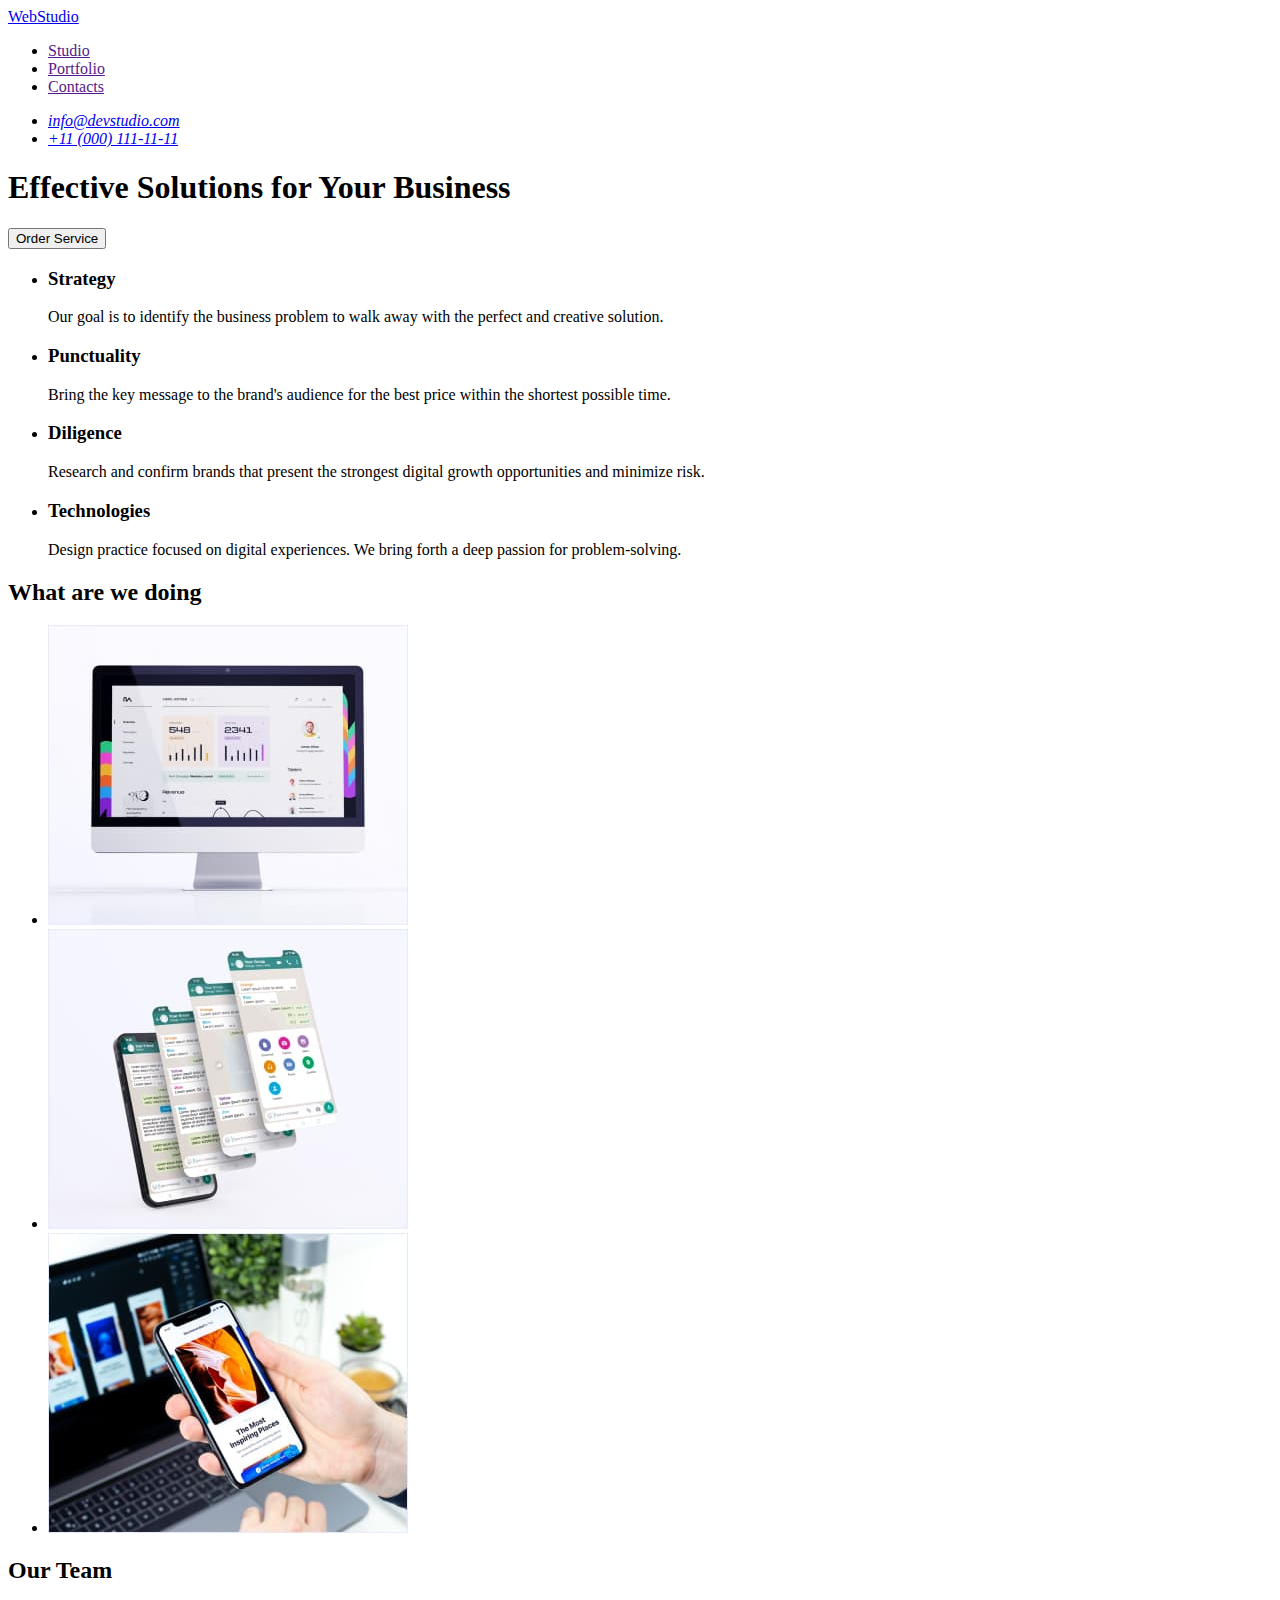
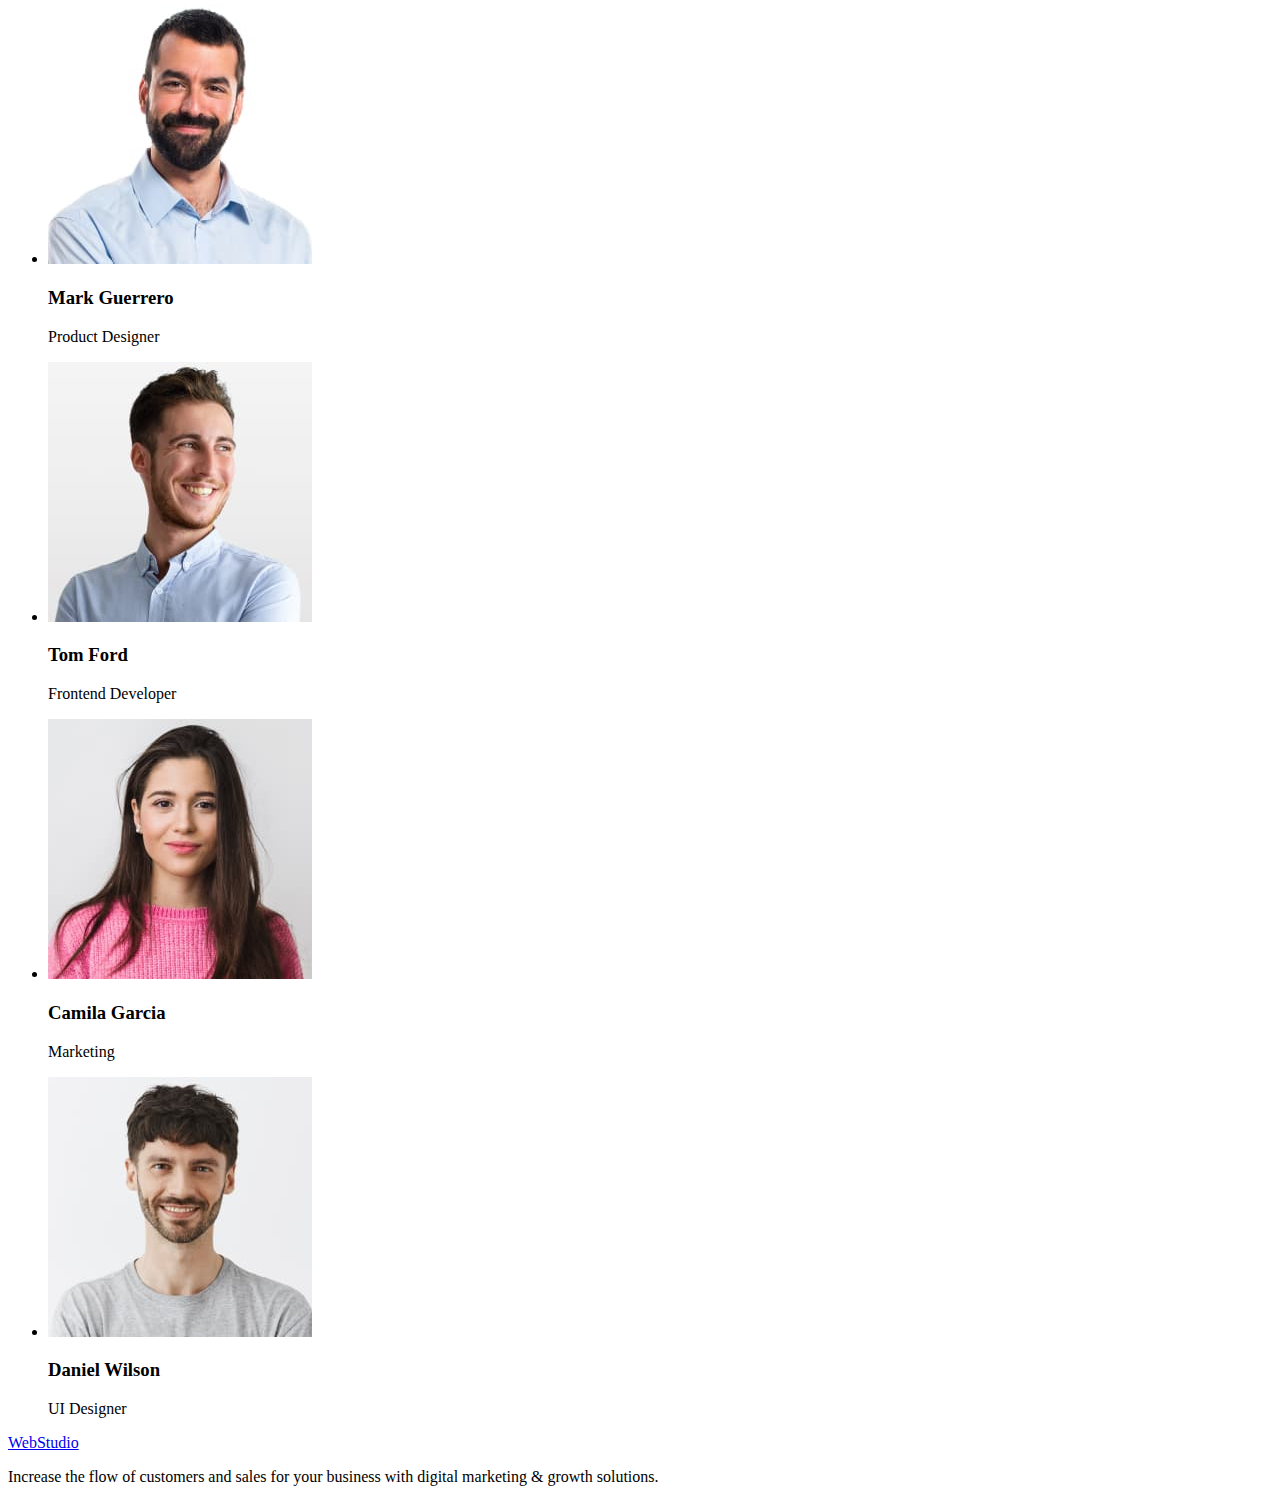
==== index.html @ 8ebf6821 "Start" ====
<!DOCTYPE html>
<html lang="en">
<head>
    <meta charset="UTF-8">
    <meta http-equiv="X-UA-Compatible" content="IE=edge">
    <meta name="viewport" content="width=device-width, initial-scale=1.0">
    <title>WebStudio</title>
</head>
<body>
    <header>
        <nav>
            <a href="./index.html">WebStudio</a>
                <ul>
                    <li><a href="">Studio</a></li>
                    <li><a href="">Portfolio</a></li>
                    <li><a href="">Contacts</a></li>
                </ul>
        </nav>
        <address>
            <ul>
                <li><a href="mailto:info@devstudio.com">info@devstudio.com</a></li>
                <li><a href="tel:+110001111111">+11 (000) 111-11-11</a></li>
            </ul>
        </address>
    </header>
    <main>
        <section>
            <h1>Effective Solutions for Your Business</h1>
            <button type="button">Order Service</button>
        </section>
        <section>
            <h2 hidden>Features</h2>
                <ul>
                    <li>
                        <h3>Strategy</h3>
                        <p>Our goal is to identify the business problem to walk away with the perfect and creative solution.</p>
                    </li>
                    <li>
                        <h3>Punctuality</h3>
                        <p>Bring the key message to the brand's audience for the best price within the shortest possible time.</p>
                    </li>
                    <li>
                        <h3>Diligence</h3>
                        <p>Research and confirm brands that present the strongest digital growth opportunities and minimize risk.</p>
                    </li>
                    <li>
                        <h3>Technologies</h3>
                        <p>Design practice focused on digital experiences. We bring forth a deep passion for problem-solving.</p>
                    </li>
                </ul>
        </section>
        <section>
            <h2>What are we doing</h2>
            <ul>
                <li>
                    <img src="./images/img1.jpg" alt="Monitor with statistics" width="360"/>
                </li>
                <li>
                    <img src="./images/img2.jpg" alt="smartphone with app" width="360"/>
                </li>
                <li>
                    <img src="./images/img3.jpg" alt="laptop and smartphone" width="360"/>
                </li>
            </ul>
        </section>
        <section>
            <h2>Our Team</h2>
            <ul>
                <li>
                    <img src="./images/Mark_Guerrero.jpg" alt="Photo Mark Guerrero" width="264"/>
                    <h3>Mark Guerrero</h3>
                    <p>Product Designer</p>
                </li>
                <li>
                    <img src="./images/Tom_Ford.jpg" alt="Photo Tom Ford" width="264"/>
                    <h3>Tom Ford</h3>
                    <p>Frontend Developer</p>
                </li>
                <li>
                    <img src="./images/Camila_Garcia.jpg" alt="Photo Camila Garcia" width="264"/>
                    <h3>Camila Garcia</h3>
                    <p>Marketing</p>
                </li>
                <li>
                    <img src="./images/Daniel_Wilson.jpg" alt="Photo Daniel Wilson" width="264"/>
                    <h3>Daniel Wilson</h3>
                    <p>UI Designer</p>
                </li>
            </ul>
        </section>
    </main>
        <footer>
            <a href="./index.html">WebStudio</a>
            <p>Increase the flow of customers and sales for your business with digital marketing & growth solutions.</p>
        </footer>
</body>
</html>
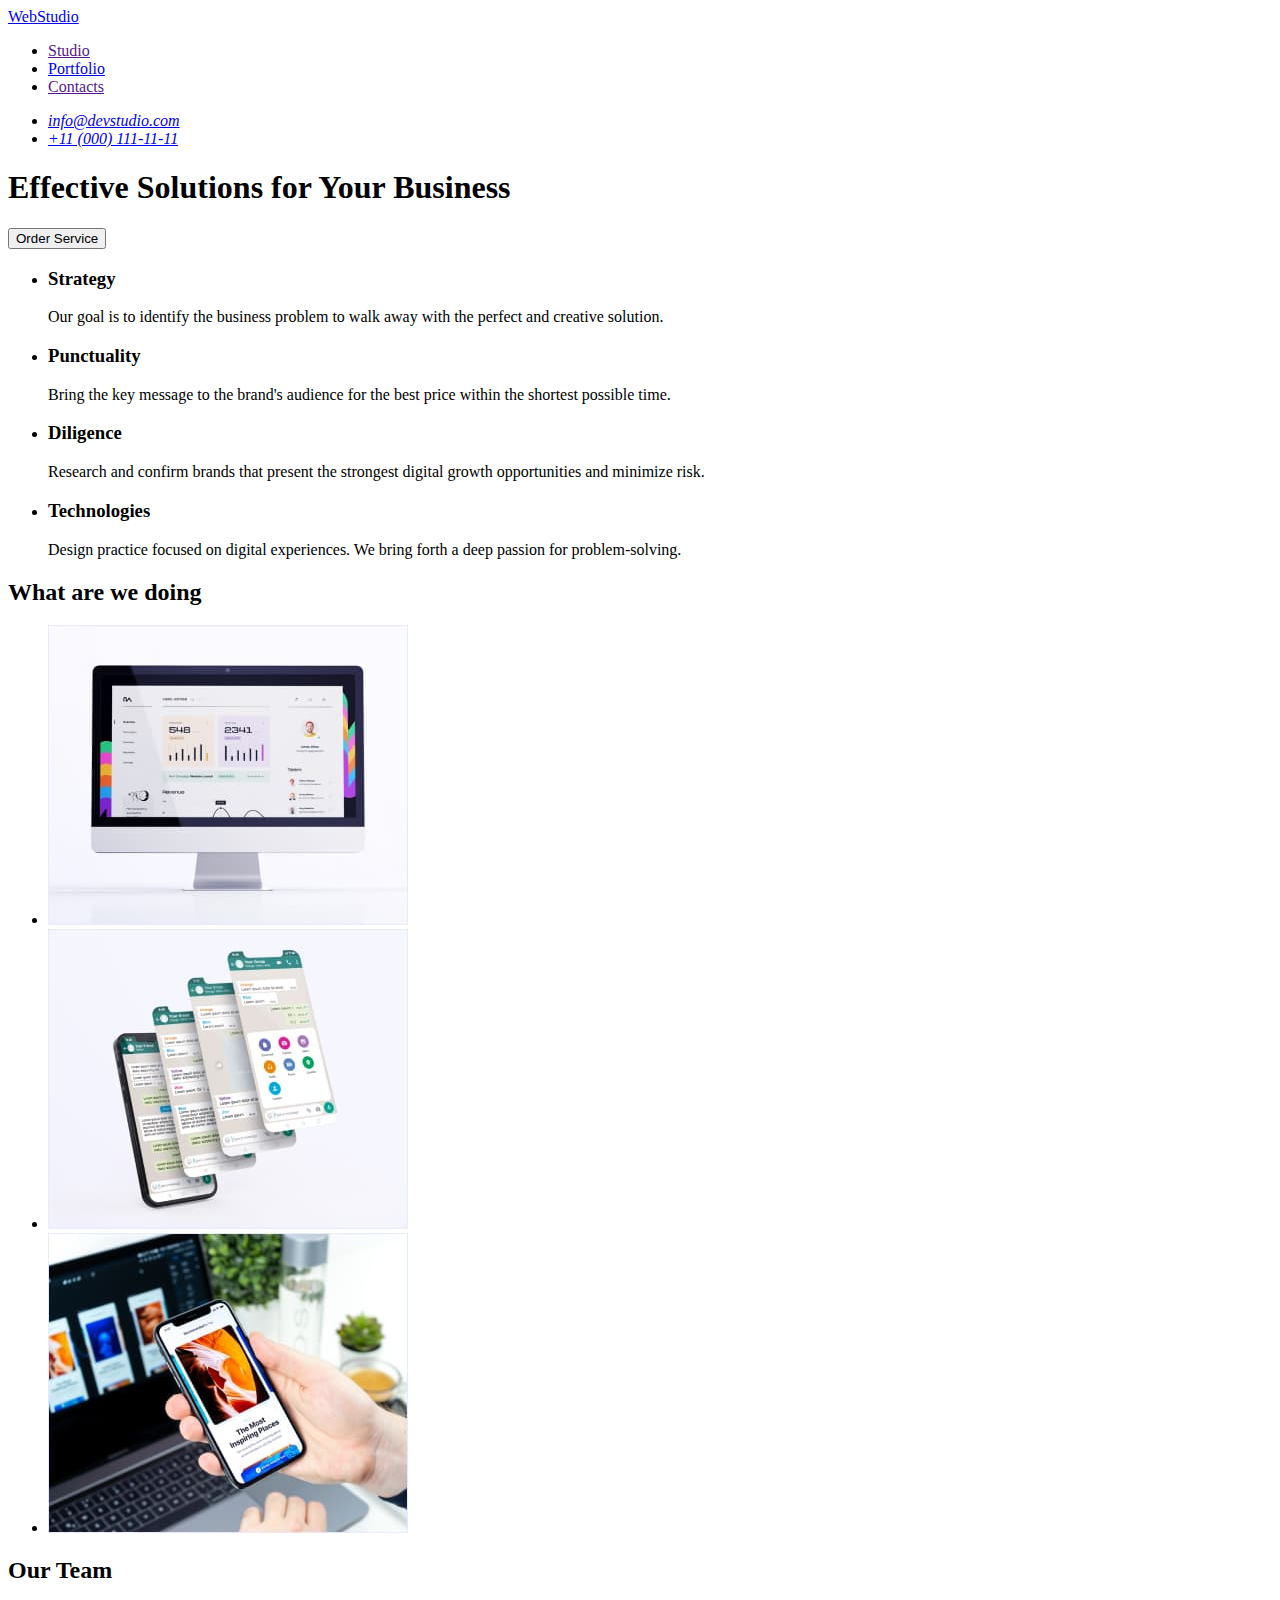
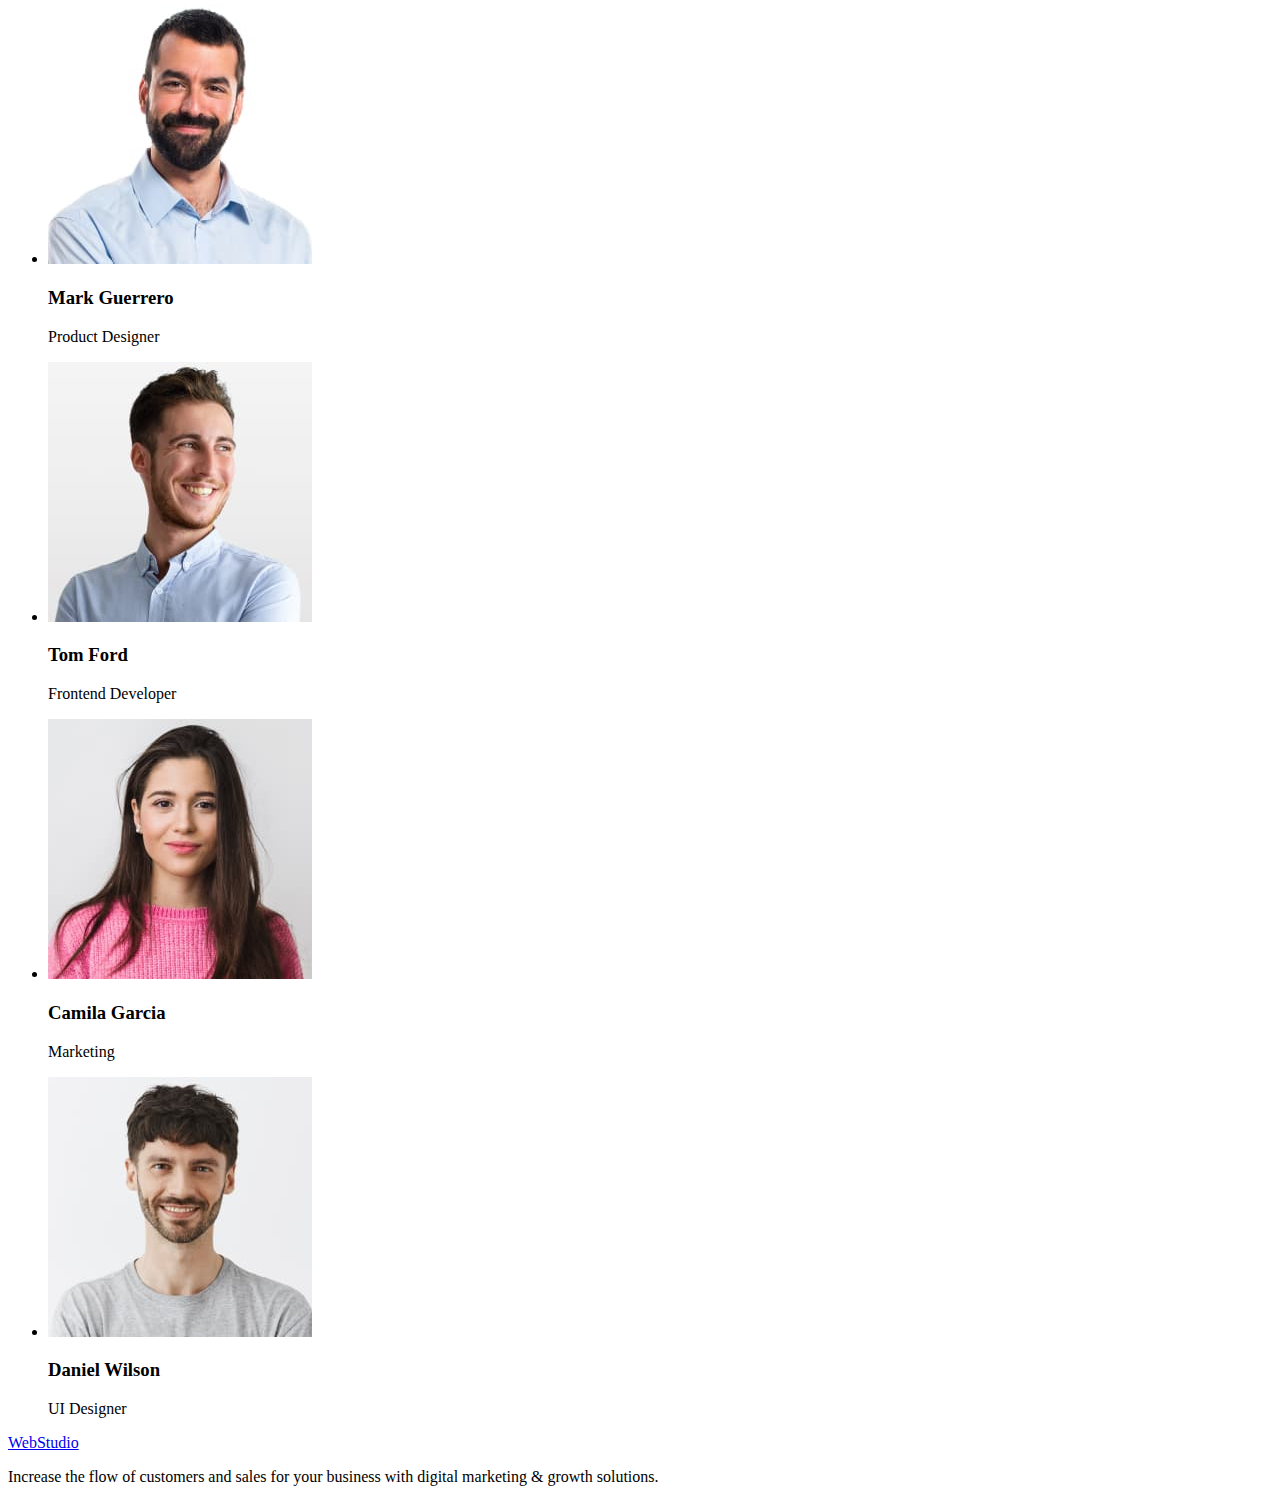
==== commit 2edc45b6: "+header and footer on portfolio" ====
--- a/index.html
+++ b/index.html
@@ -12,7 +12,7 @@
             <a href="./index.html">WebStudio</a>
                 <ul>
                     <li><a href="">Studio</a></li>
-                    <li><a href="">Portfolio</a></li>
+                    <li><a href="./portfolio.html">Portfolio</a></li>
                     <li><a href="">Contacts</a></li>
                 </ul>
         </nav>
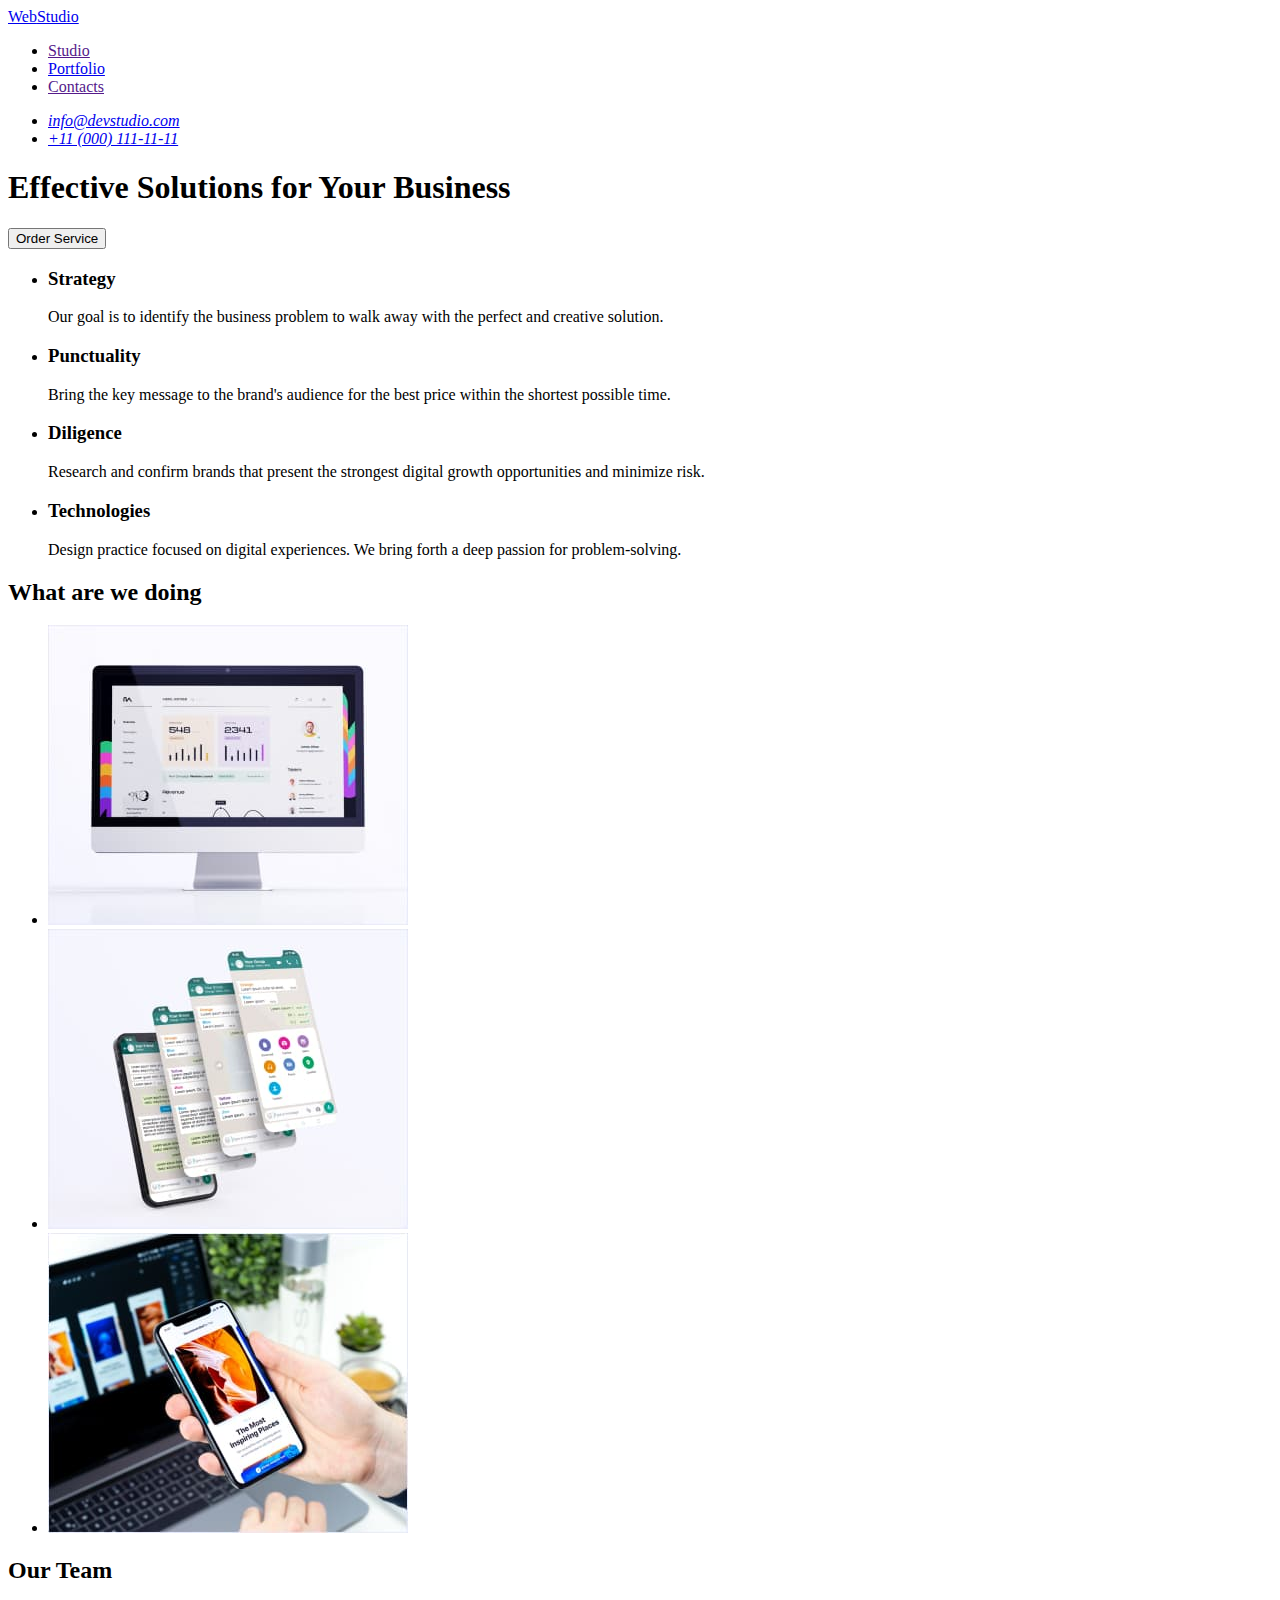
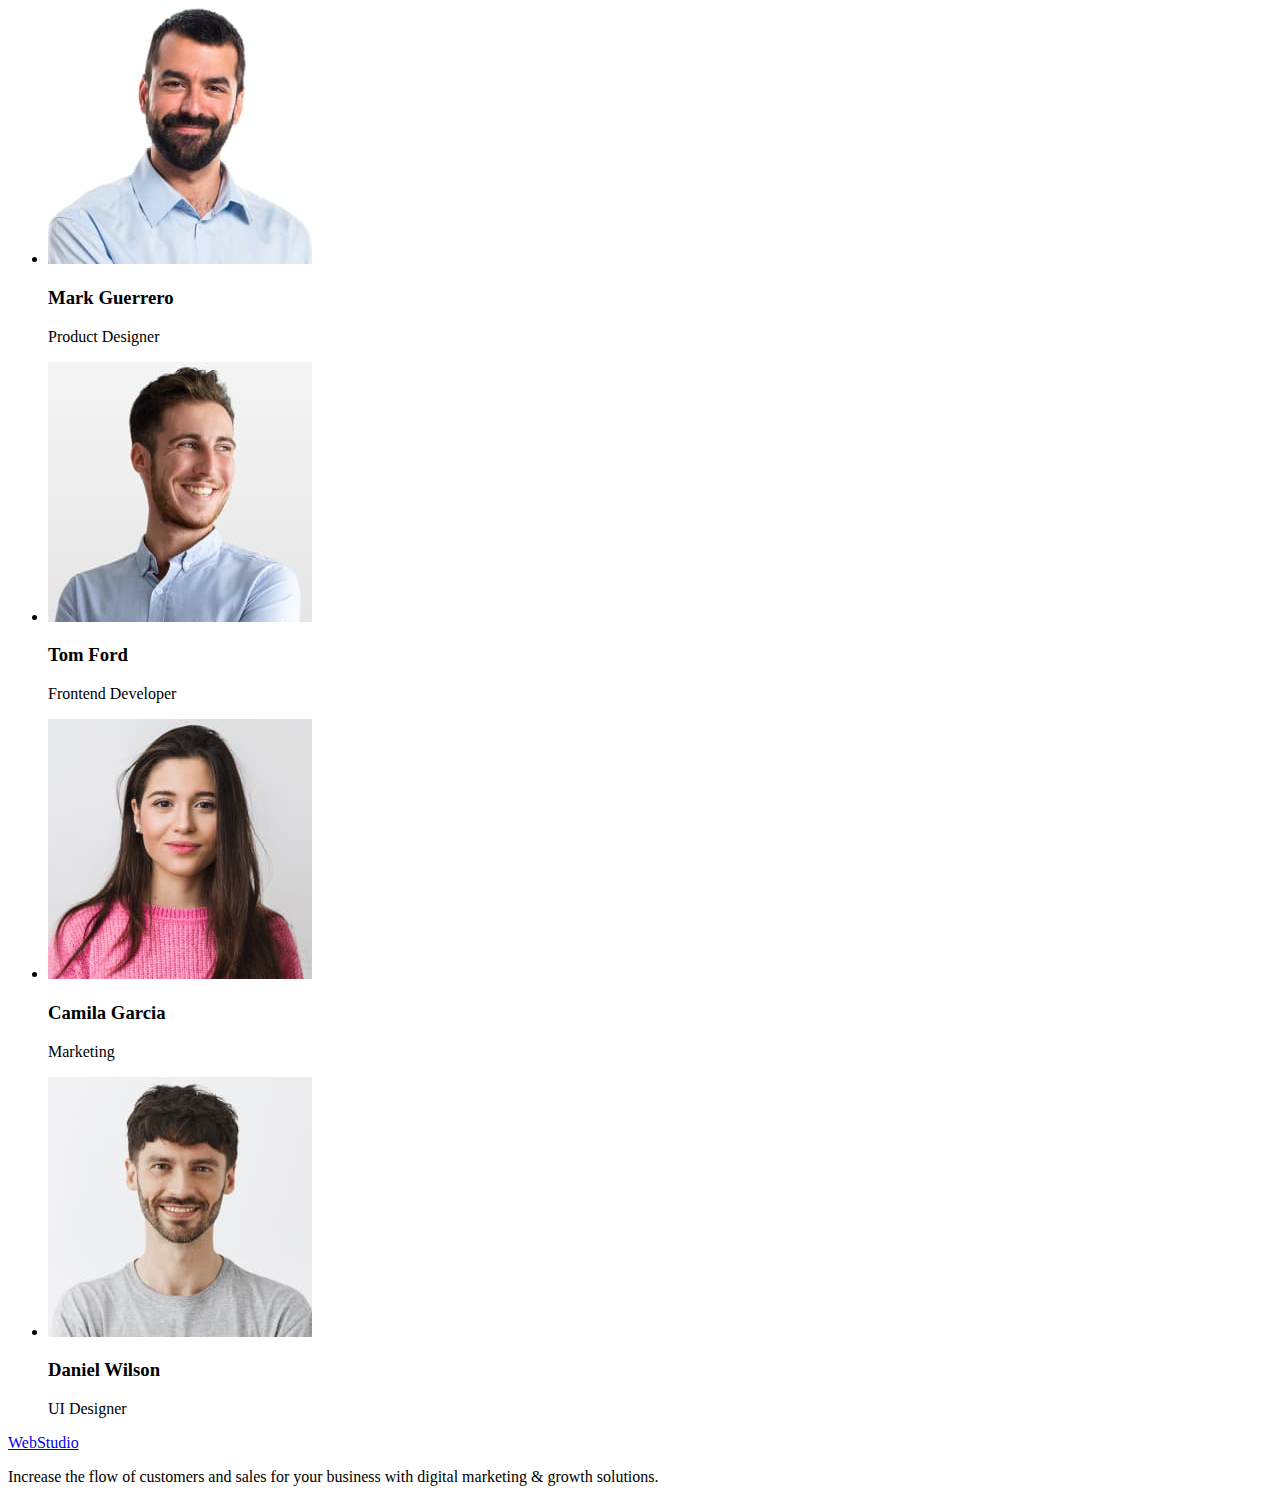
==== commit d27c6fee: "hw" ====
--- a/index.html
+++ b/index.html
@@ -5,11 +5,12 @@
     <meta http-equiv="X-UA-Compatible" content="IE=edge">
     <meta name="viewport" content="width=device-width, initial-scale=1.0">
     <title>WebStudio</title>
+    <link rel="stylesheet" href="./css/styles.css" />
 </head>
 <body>
     <header>
         <nav>
-            <a href="./index.html">WebStudio</a>
+            <a href="./index.html"><span class="logoweb">Web</span>Studio</a>
                 <ul>
                     <li><a href="">Studio</a></li>
                     <li><a href="./portfolio.html">Portfolio</a></li>
@@ -90,7 +91,7 @@
         </section>
     </main>
         <footer>
-            <a href="./index.html">WebStudio</a>
+            <a href="./index.html"><span>Web</span>Studio</a>
             <p>Increase the flow of customers and sales for your business with digital marketing & growth solutions.</p>
         </footer>
 </body>
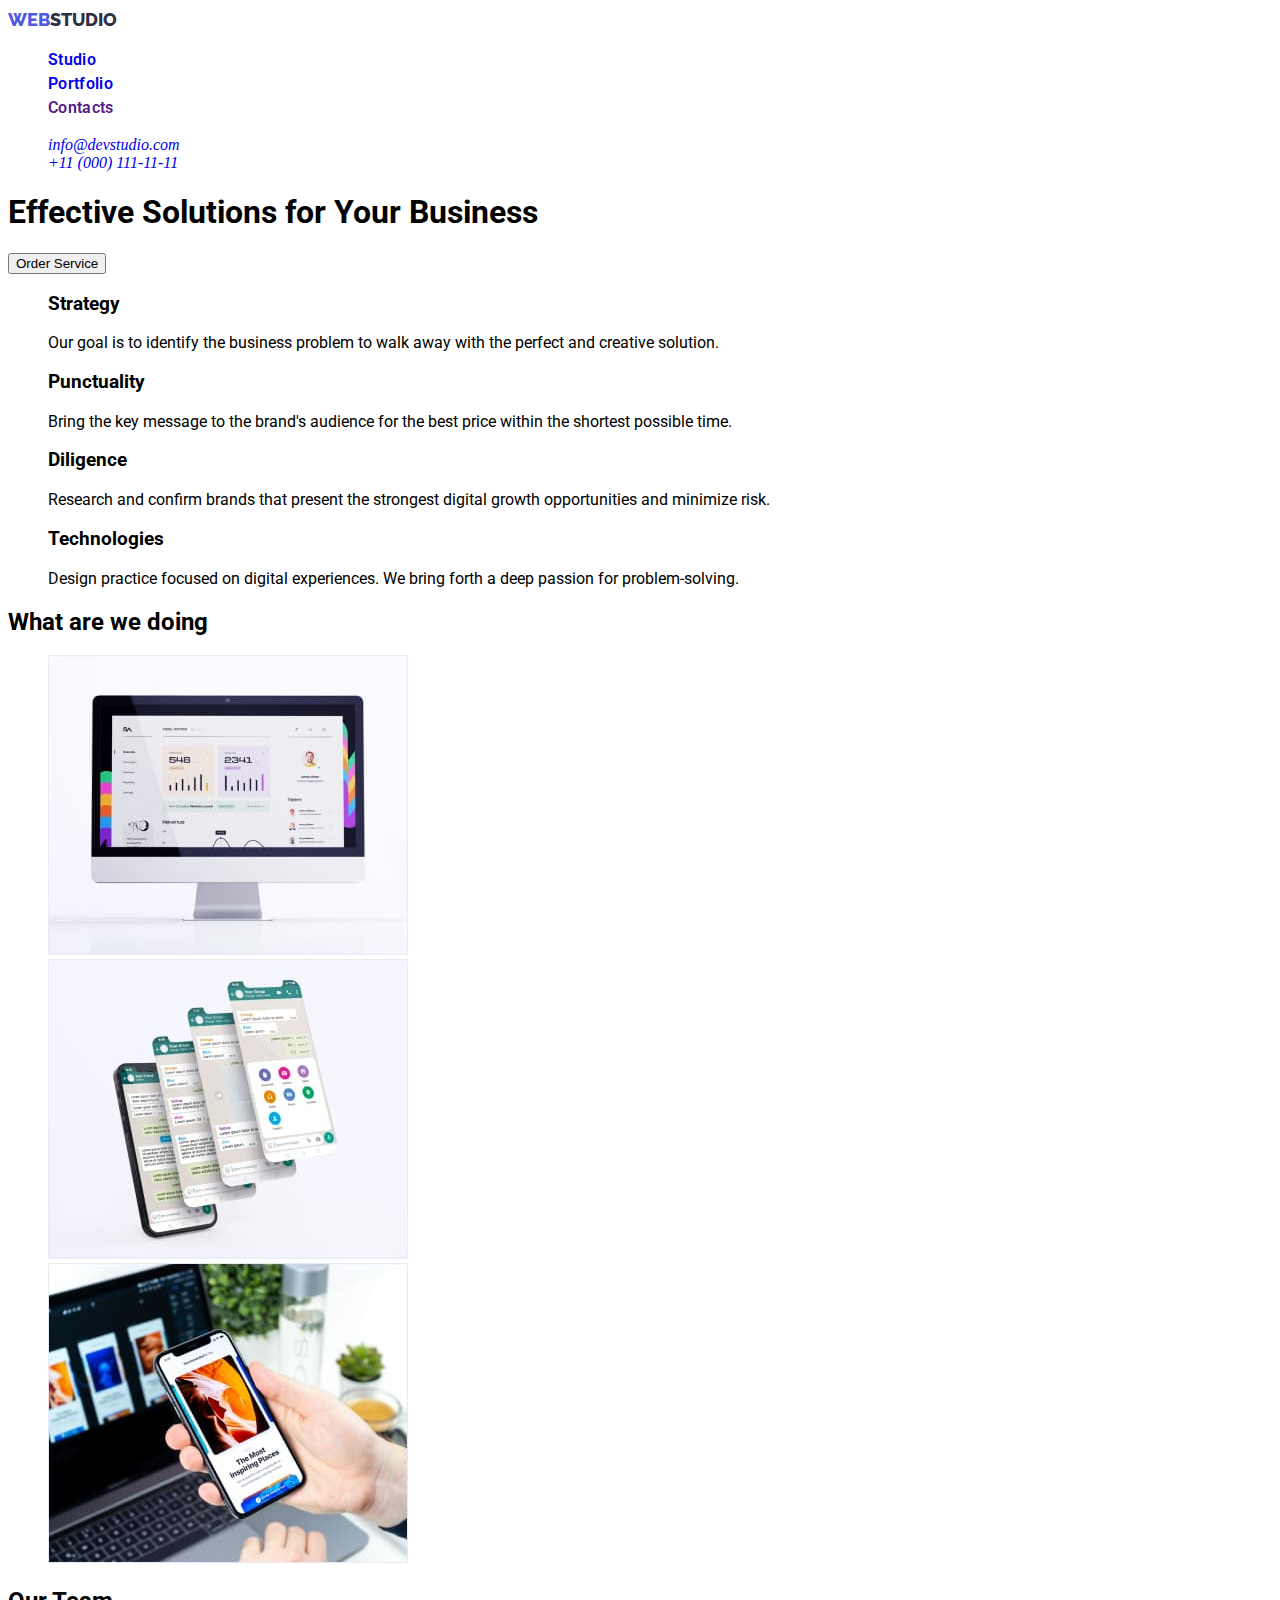
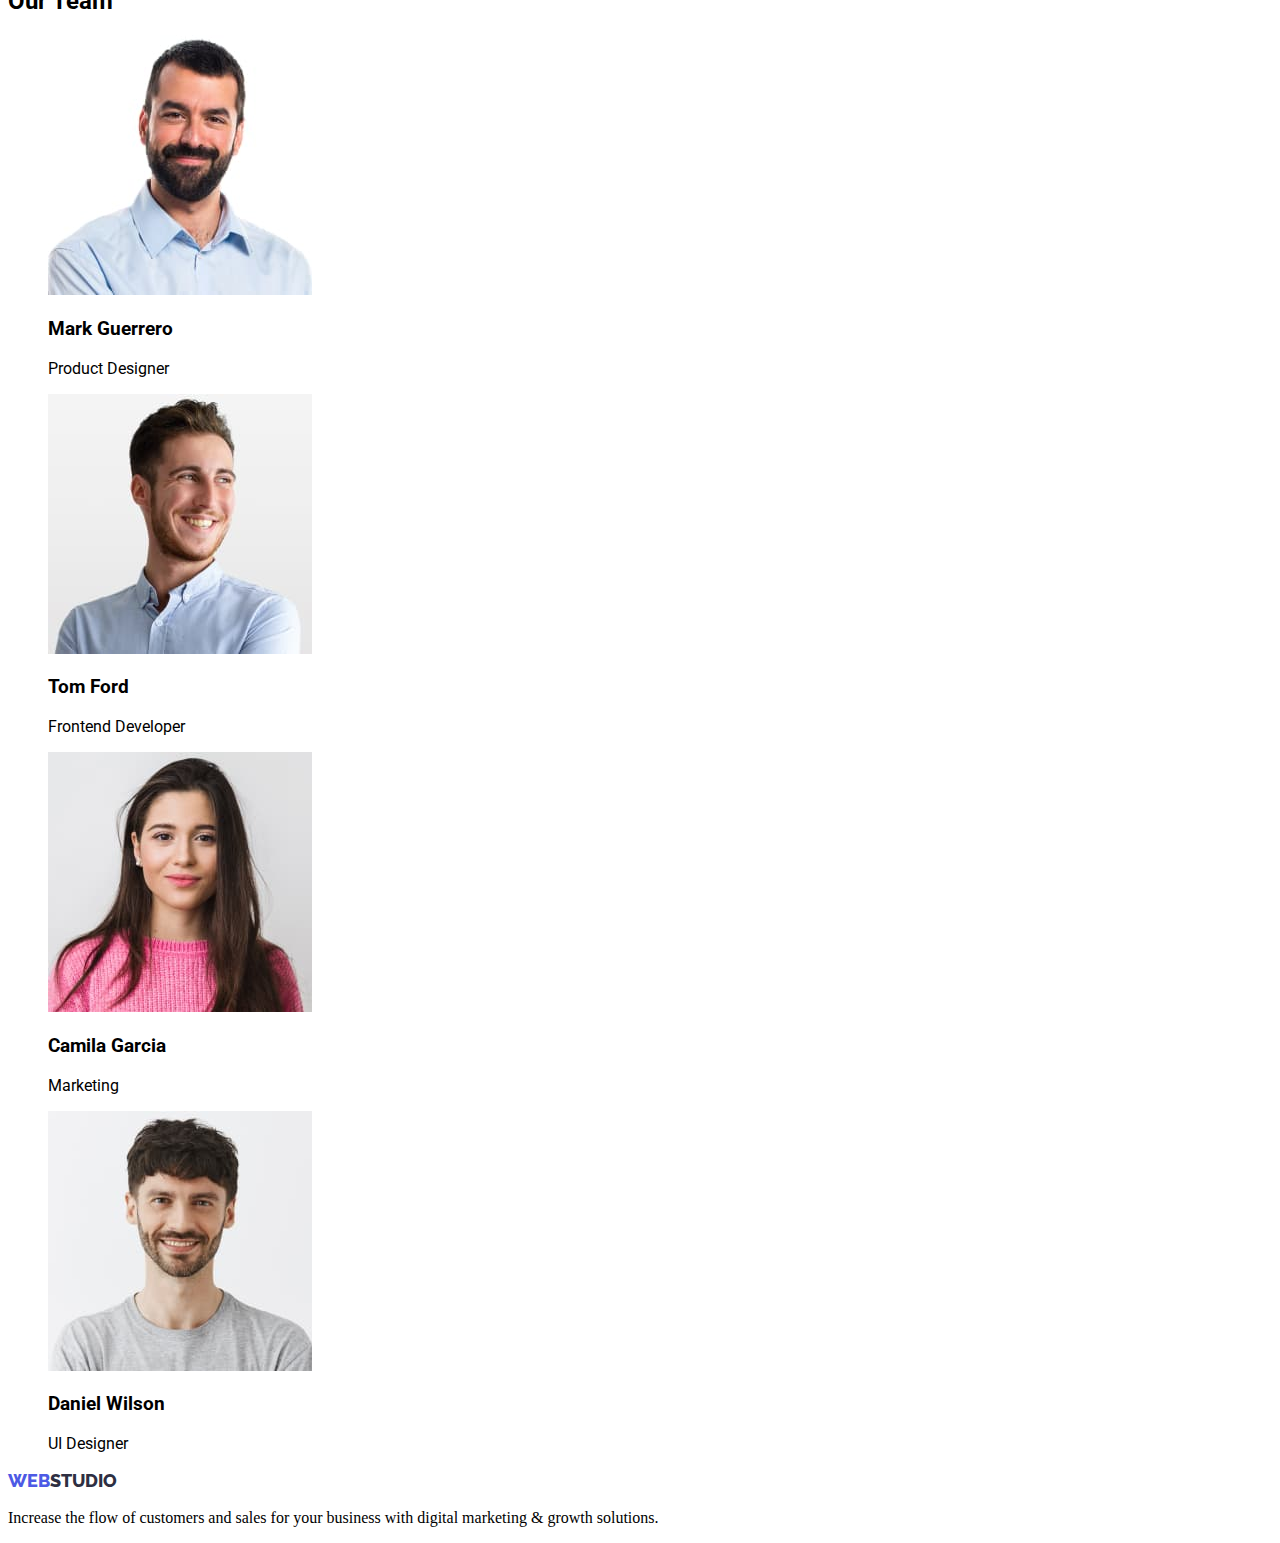
==== commit bb967d67: "+ photo + css styles" ====
--- a/index.html
+++ b/index.html
@@ -4,15 +4,18 @@
     <meta charset="UTF-8">
     <meta http-equiv="X-UA-Compatible" content="IE=edge">
     <meta name="viewport" content="width=device-width, initial-scale=1.0">
+    <link rel="preconnect" href="https://fonts.googleapis.com">
+    <link rel="preconnect" href="https://fonts.gstatic.com" crossorigin>
+    <link href="https://fonts.googleapis.com/css2?family=Raleway:wght@700&family=Roboto:wght@400;500;700;900&display=swap" rel="stylesheet">
     <title>WebStudio</title>
     <link rel="stylesheet" href="./css/styles.css" />
 </head>
 <body>
     <header>
         <nav>
-            <a href="./index.html"><span class="logoweb">Web</span>Studio</a>
-                <ul>
-                    <li><a href="">Studio</a></li>
+            <a href="./index.html"><span class="logoWeb">WEB</span><span class="logoStudio">STUDIO</span></a>
+                <ul class="menu-nav">
+                    <li><a href="./index.html">Studio</a></li>
                     <li><a href="./portfolio.html">Portfolio</a></li>
                     <li><a href="">Contacts</a></li>
                 </ul>
@@ -91,7 +94,7 @@
         </section>
     </main>
         <footer>
-            <a href="./index.html"><span>Web</span>Studio</a>
+            <a href="./index.html"><span class="logoWeb">WEB</span><span class="logoStudio">STUDIO</span></a>
             <p>Increase the flow of customers and sales for your business with digital marketing & growth solutions.</p>
         </footer>
 </body>
--- a/css/styles.css
+++ b/css/styles.css
@@ -0,0 +1,42 @@
+a {
+    text-decoration: none;
+}
+
+main {
+        font-family: 'Roboto';
+        font-style: normal;
+}
+
+li {
+    list-style-type: none;
+}
+
+
+
+.logoWeb{
+        font-family: 'Raleway';
+        font-style: normal;
+        font-weight: 800;
+        font-size: 18px;
+        line-height: 24px;
+        color: #4D5AE5;
+}
+
+.logoStudio{
+        font-family: 'Raleway';
+        font-style: normal;
+        font-weight: 800;
+        font-size: 18px;
+        line-height: 24px;
+        color: #2E2F42;
+}
+
+.menu-nav{
+        font-family: 'Roboto';
+        font-style: normal;
+        font-weight: 600;
+        font-size: 16px;
+        line-height: 24px;
+        letter-spacing: 0.02em;
+        color: #2E2F42;
+}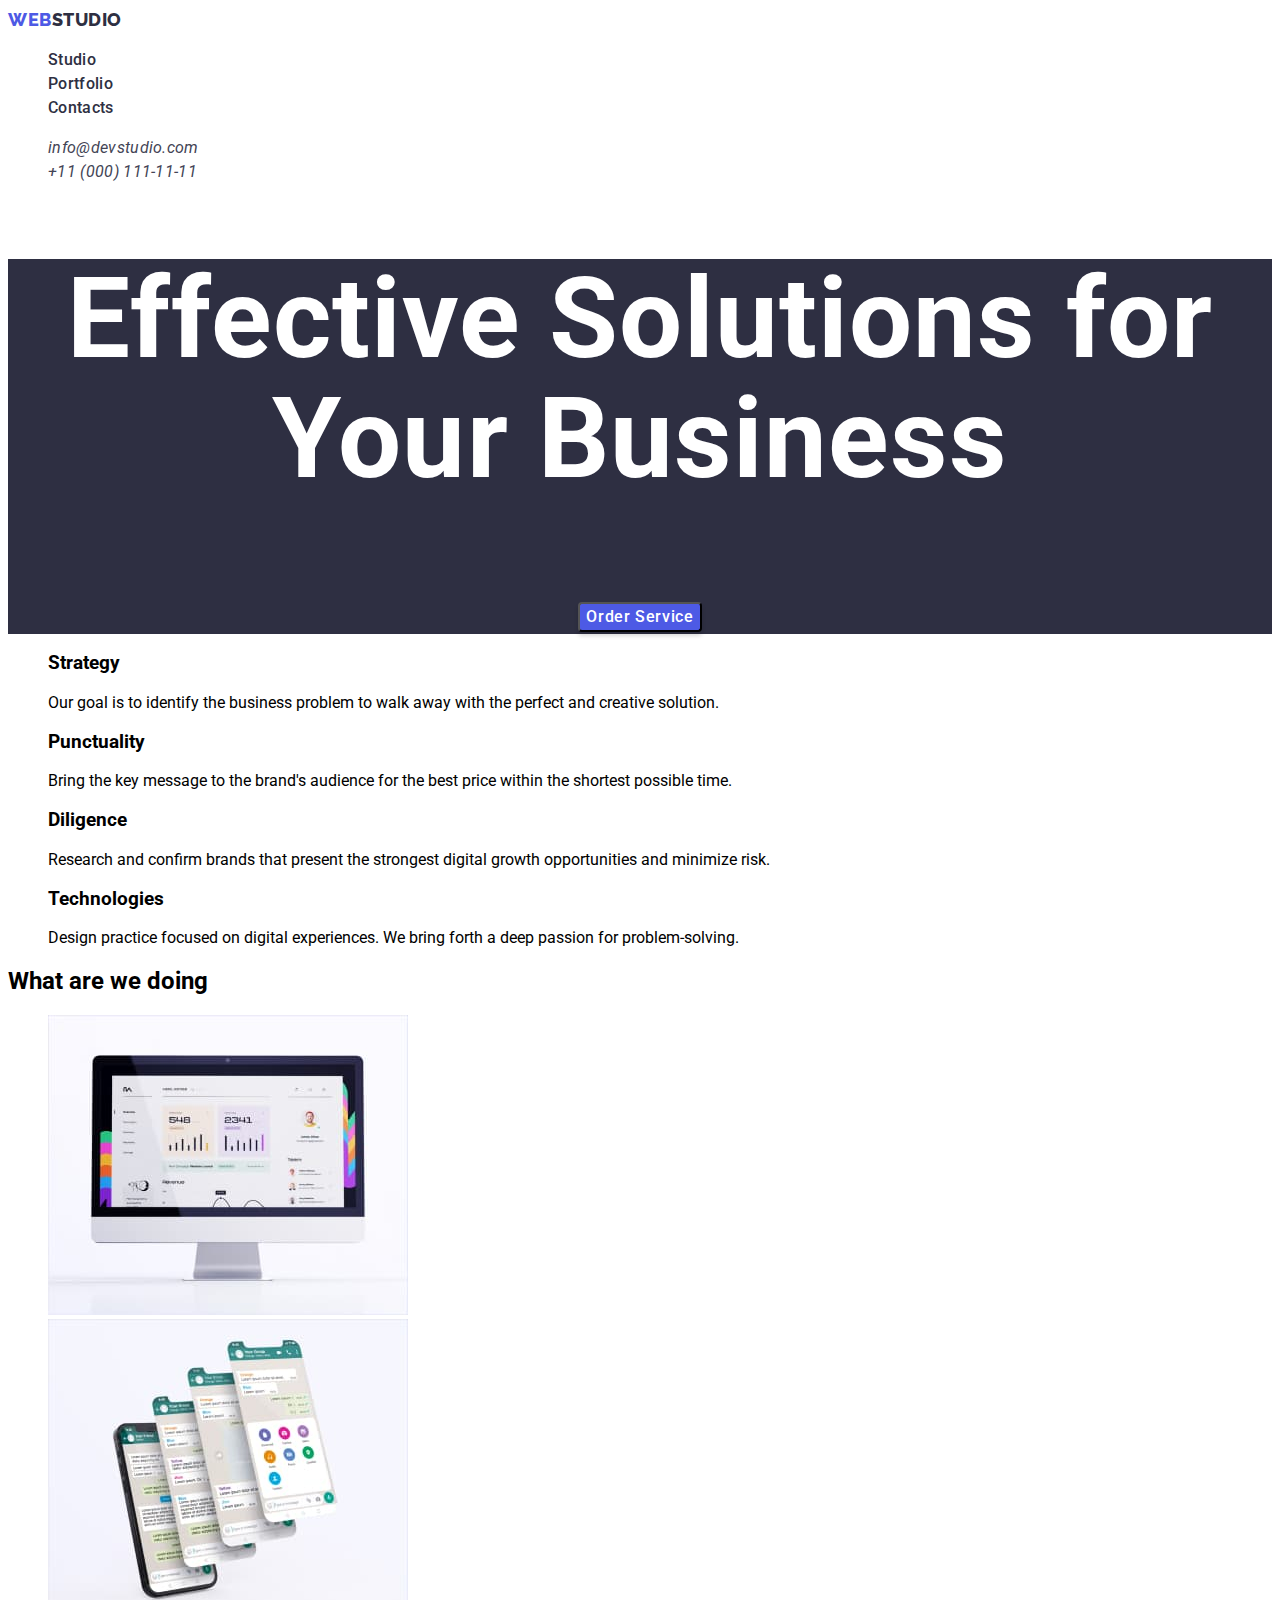
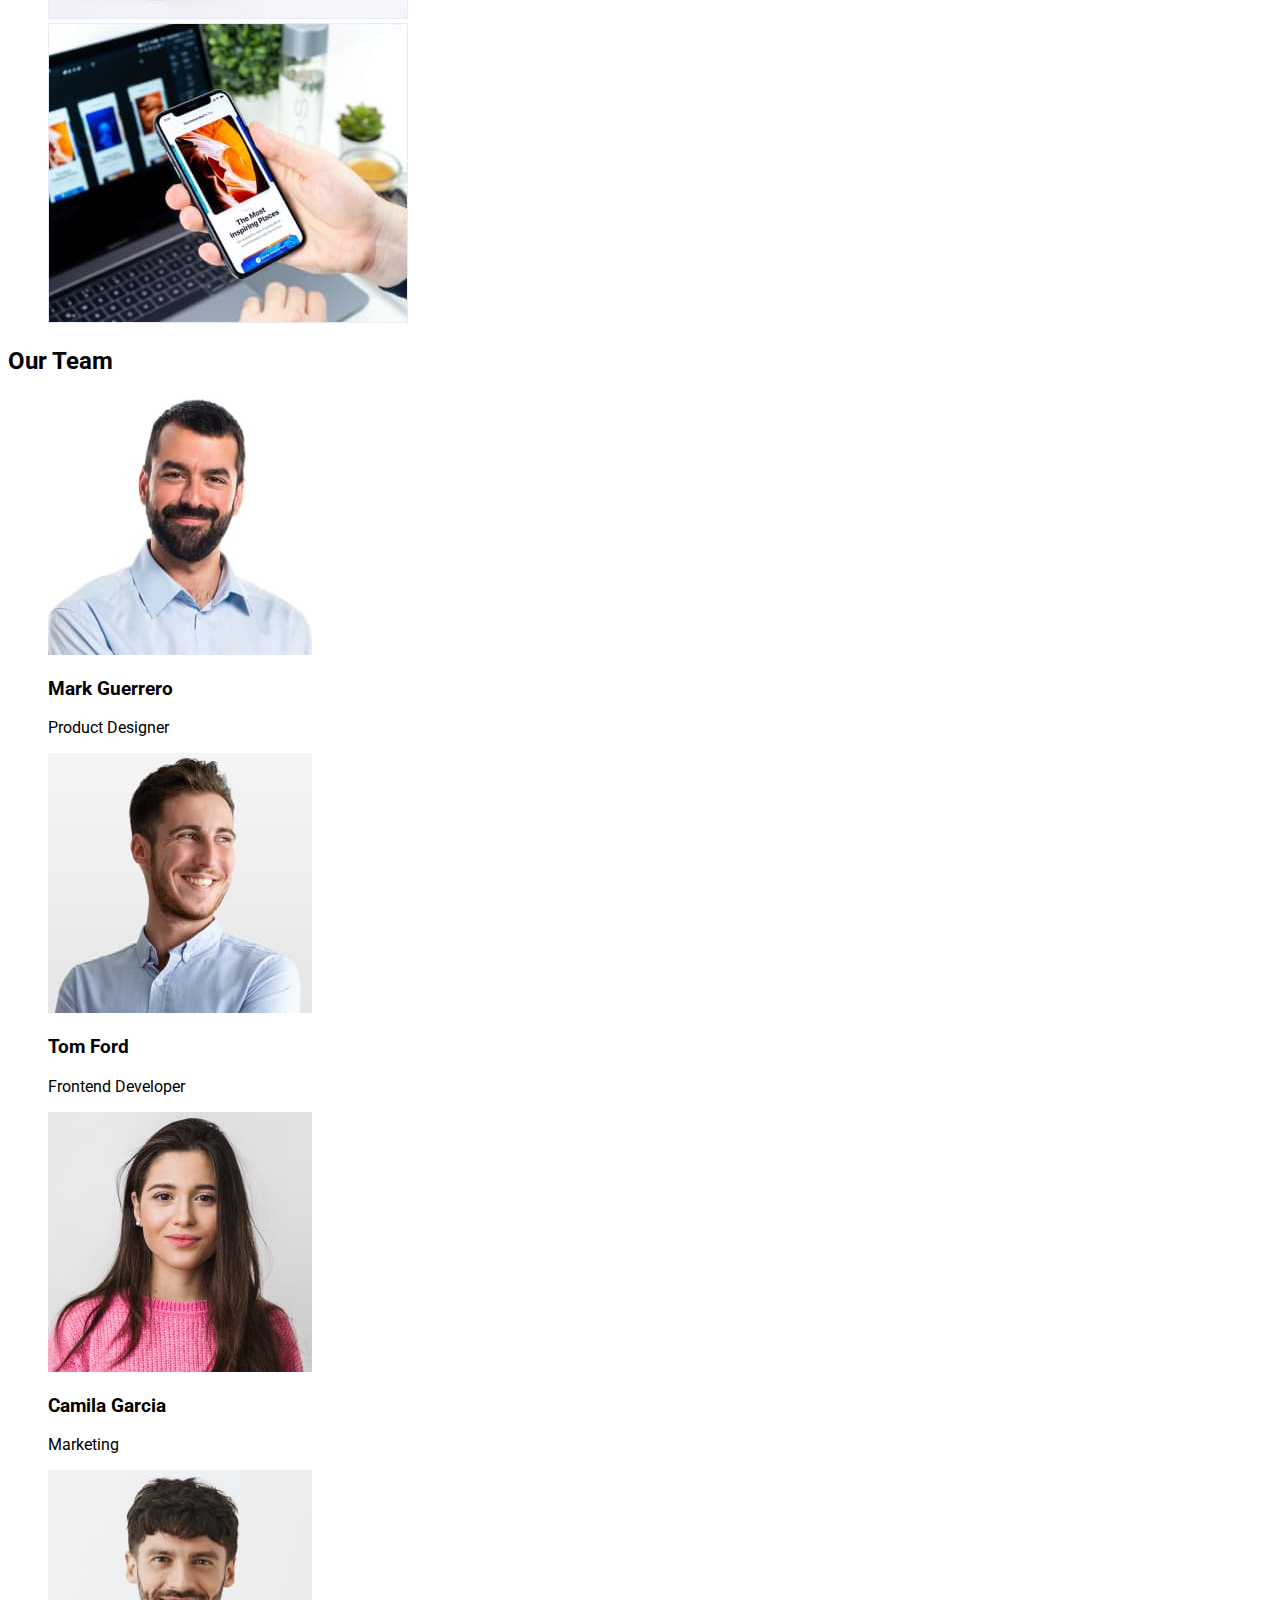
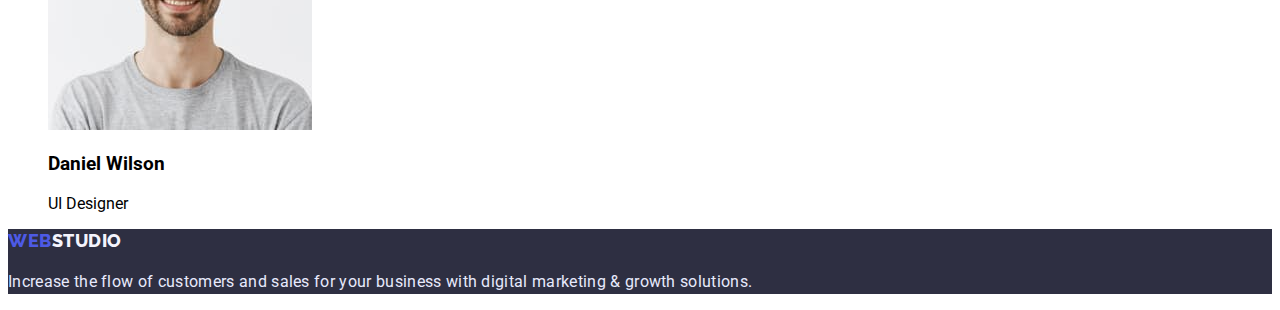
==== commit 6d9f75ab: "23.01" ====
--- a/index.html
+++ b/index.html
@@ -6,35 +6,35 @@
     <meta name="viewport" content="width=device-width, initial-scale=1.0">
     <link rel="preconnect" href="https://fonts.googleapis.com">
     <link rel="preconnect" href="https://fonts.gstatic.com" crossorigin>
-    <link href="https://fonts.googleapis.com/css2?family=Raleway:wght@700&family=Roboto:wght@400;500;700;900&display=swap" rel="stylesheet">
+    <link href="https://fonts.googleapis.com/css2?family=Raleway:wght@800&family=Roboto:wght@400;500;700;900&display=swap" rel="stylesheet">
     <title>WebStudio</title>
     <link rel="stylesheet" href="./css/styles.css" />
 </head>
 <body>
     <header>
         <nav>
-            <a href="./index.html"><span class="logoWeb">WEB</span><span class="logoStudio">STUDIO</span></a>
-                <ul class="menu-nav">
-                    <li><a href="./index.html">Studio</a></li>
-                    <li><a href="./portfolio.html">Portfolio</a></li>
-                    <li><a href="">Contacts</a></li>
+            <a class="logo-studio link" href="./index.html"><span class="logo-web link">Web</span>Studio</a>
+                <ul class="list">
+                    <li><a class="menu-nav link" href="./index.html">Studio</a></li>
+                    <li><a class="menu-nav link" href="./portfolio.html">Portfolio</a></li>
+                    <li><a class="menu-nav link" href="">Contacts</a></li>
                 </ul>
         </nav>
         <address>
-            <ul>
-                <li><a href="mailto:info@devstudio.com">info@devstudio.com</a></li>
-                <li><a href="tel:+110001111111">+11 (000) 111-11-11</a></li>
+            <ul class="list">
+                <li><a class="contact-list link" href="mailto:info@devstudio.com">info@devstudio.com</a></li>
+                <li><a class="contact-list link" href="tel:+110001111111">+11 (000) 111-11-11</a></li>
             </ul>
         </address>
     </header>
     <main>
-        <section>
+        <section class="service-list">
             <h1>Effective Solutions for Your Business</h1>
-            <button type="button">Order Service</button>
+            <button class="btn-order-service" type="button">Order Service</button>
         </section>
         <section>
             <h2 hidden>Features</h2>
-                <ul>
+                <ul class="list">
                     <li>
                         <h3>Strategy</h3>
                         <p>Our goal is to identify the business problem to walk away with the perfect and creative solution.</p>
@@ -55,7 +55,7 @@
         </section>
         <section>
             <h2>What are we doing</h2>
-            <ul>
+            <ul class="list">
                 <li>
                     <img src="./images/img1.jpg" alt="Monitor with statistics" width="360"/>
                 </li>
@@ -69,7 +69,7 @@
         </section>
         <section>
             <h2>Our Team</h2>
-            <ul>
+            <ul class="list">
                 <li>
                     <img src="./images/Mark_Guerrero.jpg" alt="Photo Mark Guerrero" width="264"/>
                     <h3>Mark Guerrero</h3>
@@ -93,8 +93,8 @@
             </ul>
         </section>
     </main>
-        <footer>
-            <a href="./index.html"><span class="logoWeb">WEB</span><span class="logoStudio">STUDIO</span></a>
+        <footer class="footer">
+            <a class="logo-studio link logo-down" href="./index.html"><span class="logo-web link">Web</span>Studio</a>
             <p>Increase the flow of customers and sales for your business with digital marketing & growth solutions.</p>
         </footer>
 </body>
--- a/css/styles.css
+++ b/css/styles.css
@@ -1,42 +1,107 @@
-a {
-    text-decoration: none;
+body {
+        font-family: 'Roboto';
+
 }
 
-main {
-        font-family: 'Roboto';
-        font-style: normal;
+.logo-studio {
+        font-family: 'Raleway';
+        font-weight: 800;
+        text-transform: uppercase;
+        font-size: 18px;
+        line-height: 1.33;
+        letter-spacing: 0.03em;
+        color: #2E2F42;
 }
 
-li {
-    list-style-type: none;
-}
-
-
-
-.logoWeb{
-        font-family: 'Raleway';
-        font-style: normal;
-        font-weight: 800;
-        font-size: 18px;
-        line-height: 24px;
+.logo-web {
         color: #4D5AE5;
 }
 
-.logoStudio{
-        font-family: 'Raleway';
-        font-style: normal;
-        font-weight: 800;
-        font-size: 18px;
-        line-height: 24px;
+.logo-down {
+        color: #F4F4FD;
+}
+
+.link {
+        text-decoration:none;
+}
+
+.list {
+        list-style: none;
+}
+
+.menu-nav {
+        font-weight: 500;
+        font-size: 16px;
+        line-height: 1.5;
+        letter-spacing: 0.02em;
         color: #2E2F42;
 }
 
-.menu-nav{
+.contact-list {
+        font-weight: 400;
+        font-size: 16px;
+        line-height: 1.5;
+        letter-spacing: 0.02em;
+        color: #434455;
+}
+
+.service-list {
+        font-weight: 700;
+        font-size: 56px;
+        line-height: 1.07;
+        text-align: center;
+        letter-spacing: 0.02em;
+        color: #FFFFFF;
+        background: #2E2F42;
+}
+
+.btn-order-service {
         font-family: 'Roboto';
-        font-style: normal;
-        font-weight: 600;
+        font-weight: 500;
         font-size: 16px;
-        line-height: 24px;
+        line-height: 1.5;
+        letter-spacing: 0.04em;
+        color: #FFFFFF;
+        background: #4D5AE5;
+        box-shadow: 0px 4px 4px rgba(0, 0, 0, 0.15);
+        border-radius: 4px;
+        cursor: pointer;
+}
+
+.btn-order-service:active{
+        background: #404BBF;
+}
+
+.footer{
+        font-weight: 400;
+        font-size: 16px;
+        line-height: 1.5;
         letter-spacing: 0.02em;
-        color: #2E2F42;
+        color: #E7E9FC;
+        background: #2E2F42;
+}
+
+.btn {
+        font-weight: 500;
+        font-size: 16px;
+        line-height: 1,5;
+        width: 116px;
+        height: 48px;
+        cursor: pointer;
+        letter-spacing: 0.04em;
+        color: #4D5AE5;
+        background-color: #F4F4FD;
+        border: 1px solid #E7E9FC;
+        border-radius: 4px;
+}
+
+.btn:hover{
+        font-weight: 500;
+        font-size: 16px;
+        line-height: 1.5;
+        letter-spacing: 0.04em;
+        color: #FFFFFF;
+        background: #404BBF;
+        box-shadow: 0px 3px 1px rgba(0, 0, 0, 0.1), 0px 2px 1px rgba(0, 0, 0, 0.08), 0px 2px 2px rgba(0, 0, 0, 0.12);
+        border-radius: 4px;
 }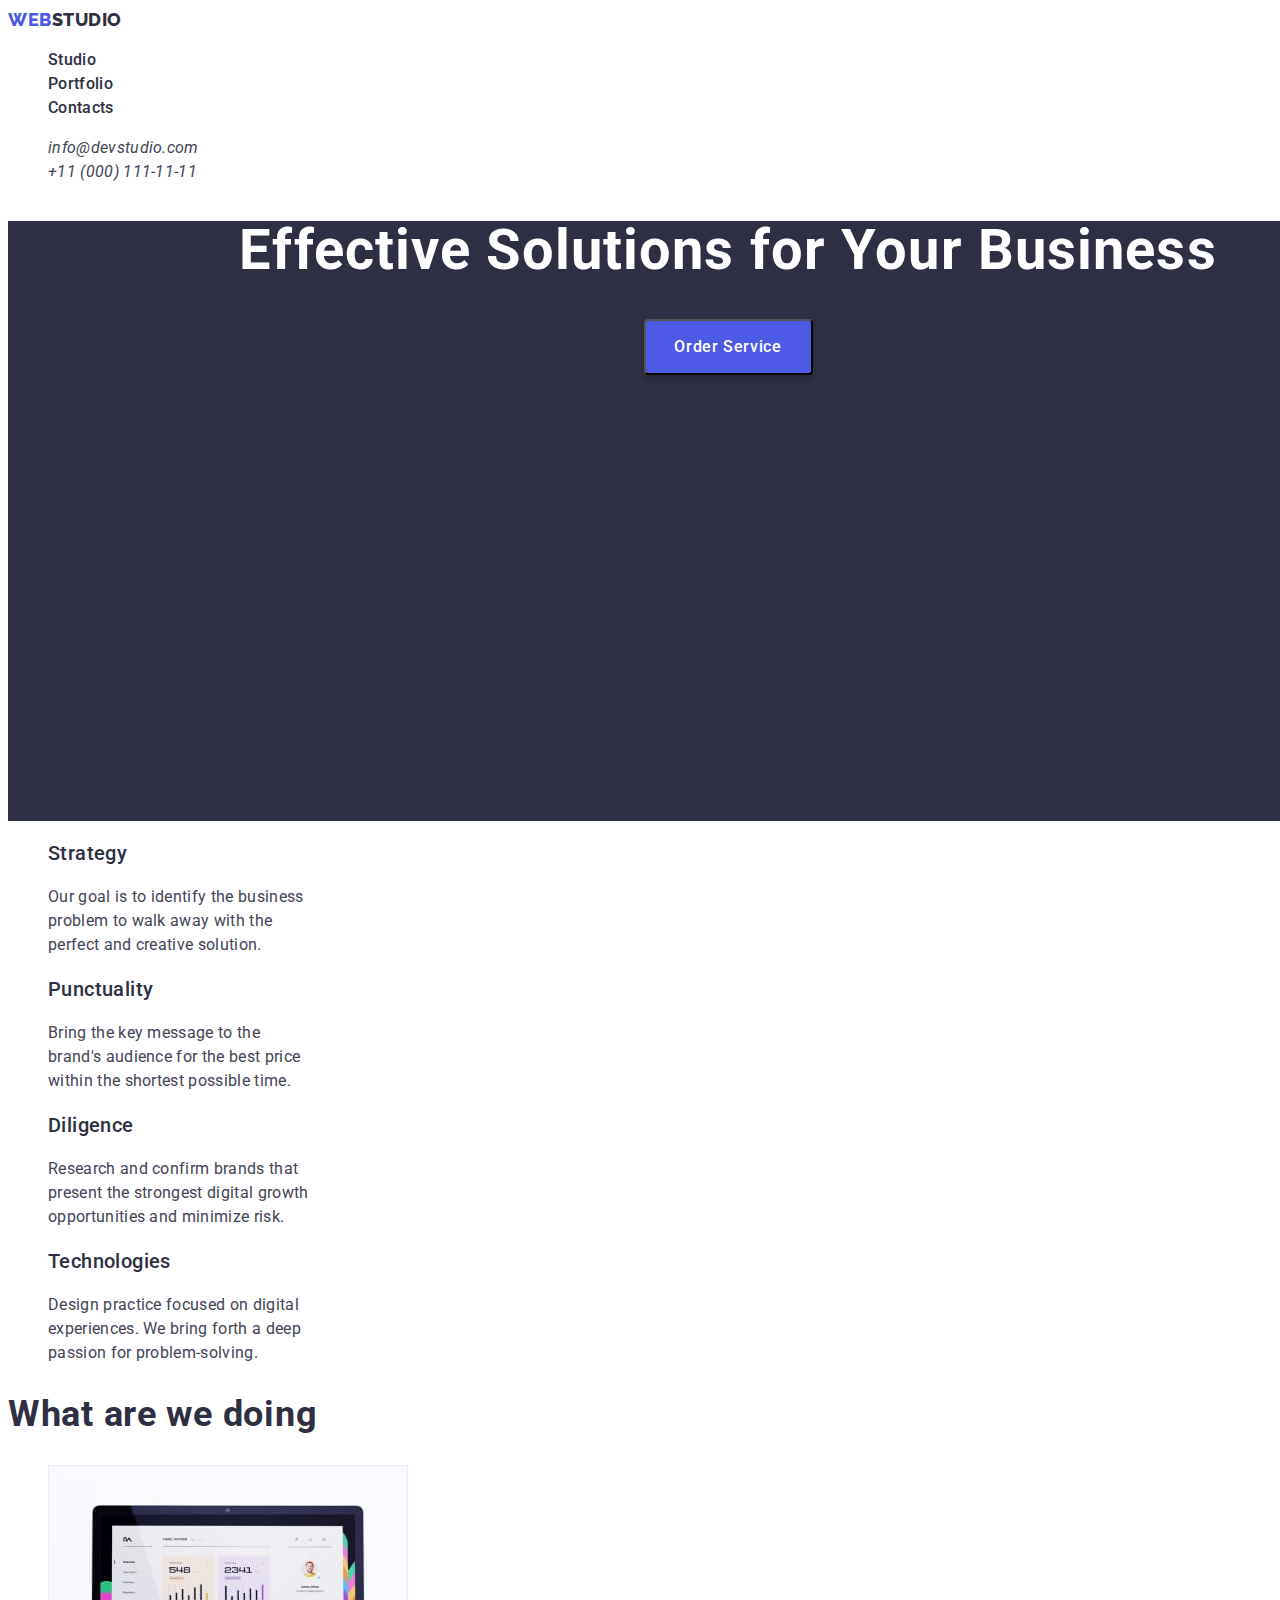
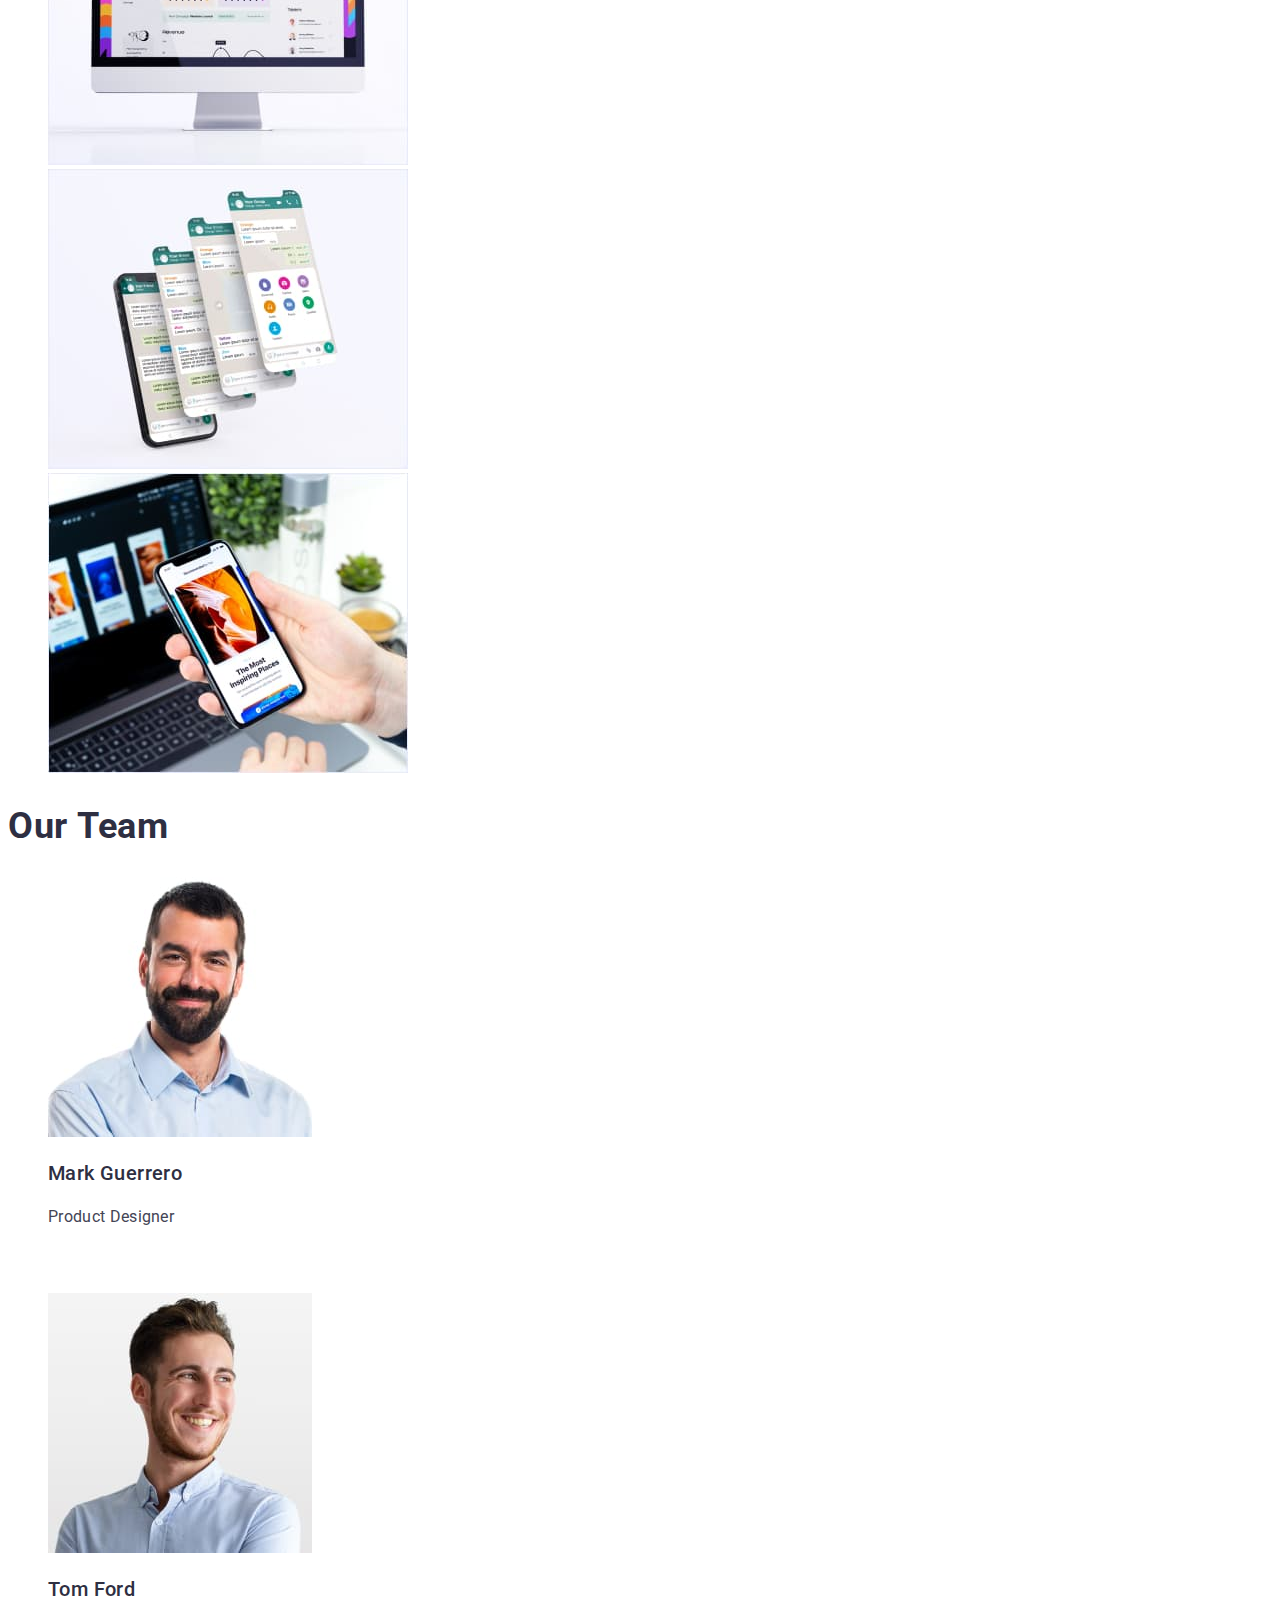
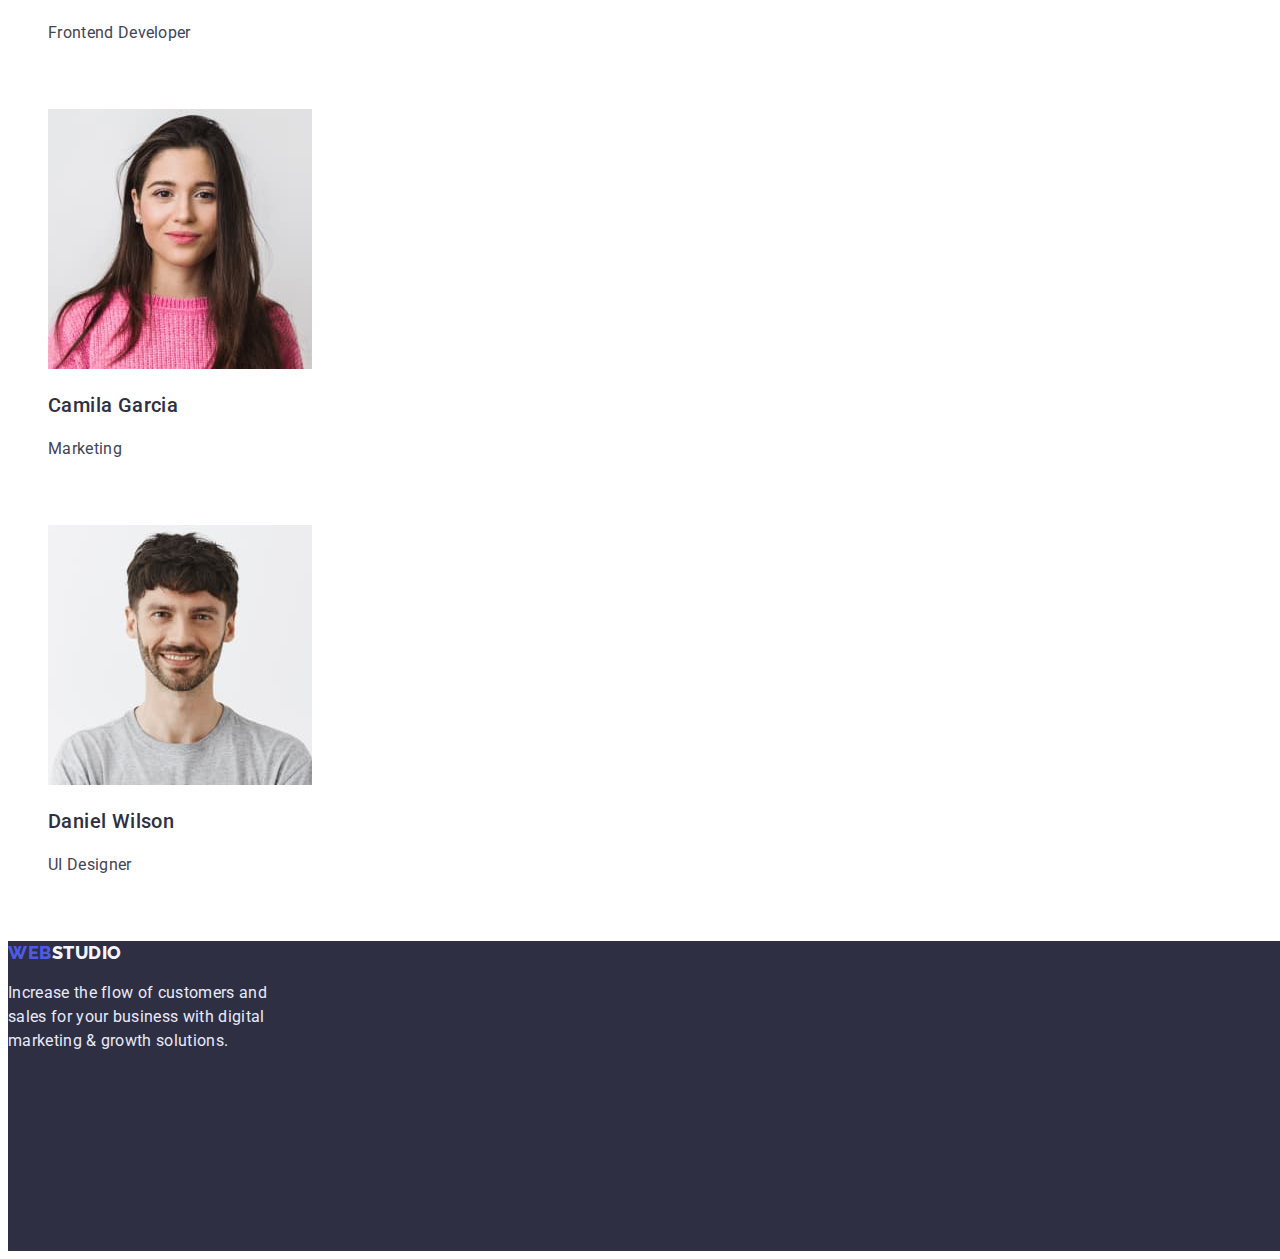
==== commit a7f34f69: "Finish" ====
--- a/index.html
+++ b/index.html
@@ -29,32 +29,32 @@
     </header>
     <main>
         <section class="service-list">
-            <h1>Effective Solutions for Your Business</h1>
+            <h1 class="service-title">Effective Solutions for Your Business</h1>
             <button class="btn-order-service" type="button">Order Service</button>
         </section>
         <section>
             <h2 hidden>Features</h2>
                 <ul class="list">
                     <li>
-                        <h3>Strategy</h3>
-                        <p>Our goal is to identify the business problem to walk away with the perfect and creative solution.</p>
+                        <h3 class="subtitle">Strategy</h3>
+                        <p class="text">Our goal is to identify the business problem to walk away with the perfect and creative solution.</p>
                     </li>
                     <li>
-                        <h3>Punctuality</h3>
-                        <p>Bring the key message to the brand's audience for the best price within the shortest possible time.</p>
+                        <h3 class="subtitle">Punctuality</h3>
+                        <p class="text">Bring the key message to the brand's audience for the best price within the shortest possible time.</p>
                     </li>
                     <li>
-                        <h3>Diligence</h3>
-                        <p>Research and confirm brands that present the strongest digital growth opportunities and minimize risk.</p>
+                        <h3 class="subtitle">Diligence</h3>
+                        <p class="text">Research and confirm brands that present the strongest digital growth opportunities and minimize risk.</p>
                     </li>
                     <li>
-                        <h3>Technologies</h3>
-                        <p>Design practice focused on digital experiences. We bring forth a deep passion for problem-solving.</p>
+                        <h3 class="subtitle">Technologies</h3>
+                        <p class="text">Design practice focused on digital experiences. We bring forth a deep passion for problem-solving.</p>
                     </li>
                 </ul>
         </section>
         <section>
-            <h2>What are we doing</h2>
+            <h2 class="title">What are we doing</h2>
             <ul class="list">
                 <li>
                     <img src="./images/img1.jpg" alt="Monitor with statistics" width="360"/>
@@ -68,34 +68,34 @@
             </ul>
         </section>
         <section>
-            <h2>Our Team</h2>
+            <h2 class="title">Our Team</h2>
             <ul class="list">
                 <li>
                     <img src="./images/Mark_Guerrero.jpg" alt="Photo Mark Guerrero" width="264"/>
-                    <h3>Mark Guerrero</h3>
-                    <p>Product Designer</p>
+                    <h3 class="subtitle">Mark Guerrero</h3>
+                    <p class="text">Product Designer</p>
                 </li>
                 <li>
                     <img src="./images/Tom_Ford.jpg" alt="Photo Tom Ford" width="264"/>
-                    <h3>Tom Ford</h3>
-                    <p>Frontend Developer</p>
+                    <h3 class="subtitle">Tom Ford</h3>
+                    <p class="text">Frontend Developer</p>
                 </li>
                 <li>
                     <img src="./images/Camila_Garcia.jpg" alt="Photo Camila Garcia" width="264"/>
-                    <h3>Camila Garcia</h3>
-                    <p>Marketing</p>
+                    <h3 class="subtitle">Camila Garcia</h3>
+                    <p class="text">Marketing</p>
                 </li>
                 <li>
                     <img src="./images/Daniel_Wilson.jpg" alt="Photo Daniel Wilson" width="264"/>
-                    <h3>Daniel Wilson</h3>
-                    <p>UI Designer</p>
+                    <h3 class="subtitle">Daniel Wilson</h3>
+                    <p class="text">UI Designer</p>
                 </li>
             </ul>
         </section>
     </main>
         <footer class="footer">
             <a class="logo-studio link logo-down" href="./index.html"><span class="logo-web link">Web</span>Studio</a>
-            <p>Increase the flow of customers and sales for your business with digital marketing & growth solutions.</p>
+            <p class="footer-text">Increase the flow of customers and sales for your business with digital marketing & growth solutions.</p>
         </footer>
 </body>
 </html>--- a/css/styles.css
+++ b/css/styles.css
@@ -1,5 +1,6 @@
 body {
         font-family: 'Roboto';
+        color: #2E2F42;
 
 }
 
@@ -37,22 +38,43 @@
         color: #2E2F42;
 }
 
+.menu-nav:active {
+        font-size: 16px;
+        line-height: 1.5;
+        letter-spacing: 0.02em;
+        color: #404BBF;
+}
+
 .contact-list {
-        font-weight: 400;
         font-size: 16px;
         line-height: 1.5;
         letter-spacing: 0.02em;
         color: #434455;
 }
 
+.contact-list:hover {
+        font-size: 16px;
+        line-height: 1.5;
+        letter-spacing: 0.02em;
+        color: #404BBF;
+}
+
 .service-list {
+        width: 1440px;
+        height: 600px;
+        left: 0px;
+        top: 72px;
+        text-align: center;
+        background: #2E2F42;
+}
+
+.service-title {
         font-weight: 700;
         font-size: 56px;
         line-height: 1.07;
         text-align: center;
         letter-spacing: 0.02em;
         color: #FFFFFF;
-        background: #2E2F42;
 }
 
 .btn-order-service {
@@ -62,29 +84,26 @@
         line-height: 1.5;
         letter-spacing: 0.04em;
         color: #FFFFFF;
+        width: 169px;
+        height: 56px;
+        left: 636px;
+        top: 428px;
         background: #4D5AE5;
         box-shadow: 0px 4px 4px rgba(0, 0, 0, 0.15);
         border-radius: 4px;
         cursor: pointer;
 }
 
-.btn-order-service:active{
+.btn-order-service:hover {
         background: #404BBF;
 }
 
-.footer{
-        font-weight: 400;
+
+.btn {
+        font-family: 'Roboto';
+        font-weight: 500;
         font-size: 16px;
         line-height: 1.5;
-        letter-spacing: 0.02em;
-        color: #E7E9FC;
-        background: #2E2F42;
-}
-
-.btn {
-        font-weight: 500;
-        font-size: 16px;
-        line-height: 1,5;
         width: 116px;
         height: 48px;
         cursor: pointer;
@@ -95,7 +114,7 @@
         border-radius: 4px;
 }
 
-.btn:hover{
+.btn:hover {
         font-weight: 500;
         font-size: 16px;
         line-height: 1.5;
@@ -104,4 +123,46 @@
         background: #404BBF;
         box-shadow: 0px 3px 1px rgba(0, 0, 0, 0.1), 0px 2px 1px rgba(0, 0, 0, 0.08), 0px 2px 2px rgba(0, 0, 0, 0.12);
         border-radius: 4px;
+}
+
+.title {
+        font-weight: 700;
+        font-size: 36px;
+        line-height: 1.11;
+        letter-spacing: 0.02em;
+        
+}
+
+.subtitle {
+        font-weight: 500;
+        font-size: 20px;
+        line-height: 1.2;
+        letter-spacing: 0.02em;
+        
+}
+
+.text {
+        width: 264px;
+        height: 72px;
+        font-size: 16px;
+        line-height: 24px;
+        letter-spacing: 0.02em;
+        color: #434455;
+}
+
+.footer {
+        width: 1440px;
+        height: 310px;
+        background: #2E2F42;
+}
+
+.footer-text{
+        width: 264px;
+        height: 72px;
+        left: 156px;
+        top: 2418px;
+        font-size: 16px;
+        line-height: 1.5;
+        letter-spacing: 0.02em;
+        color: #E7E9FC;
 }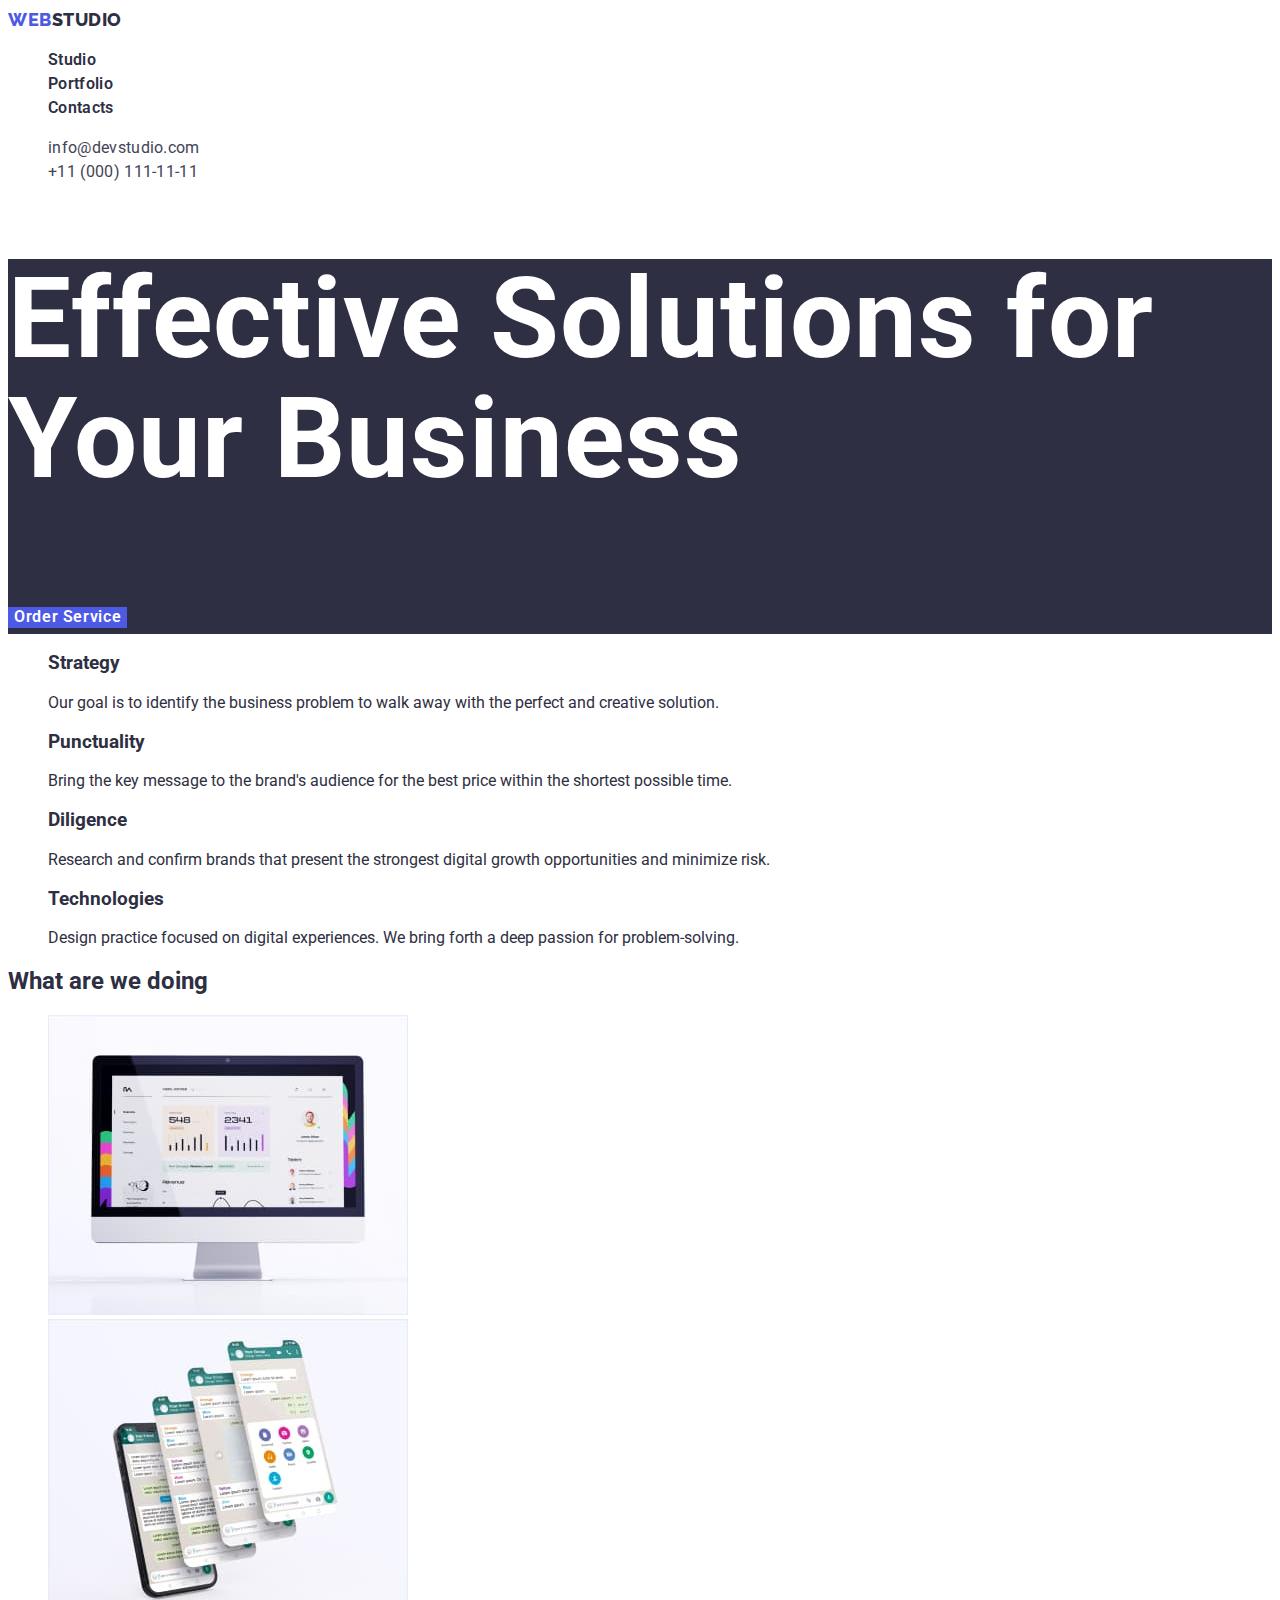
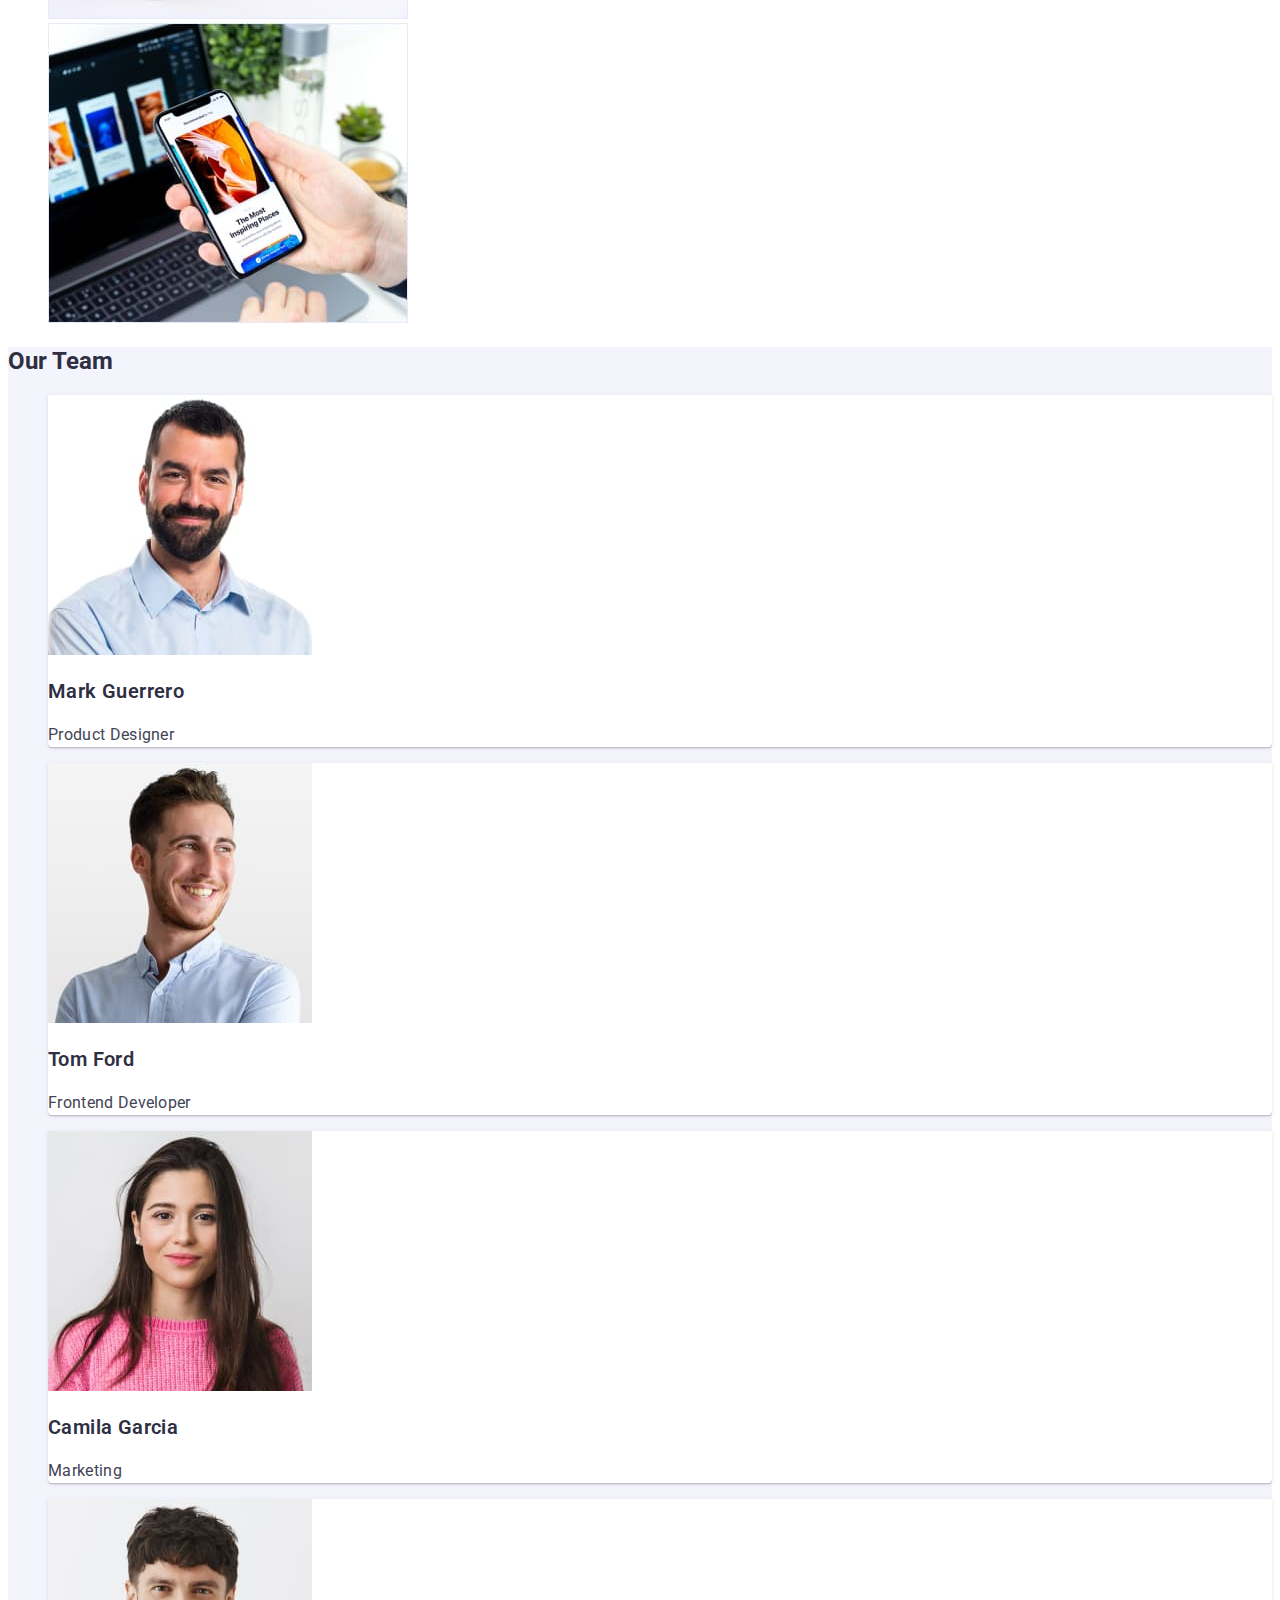
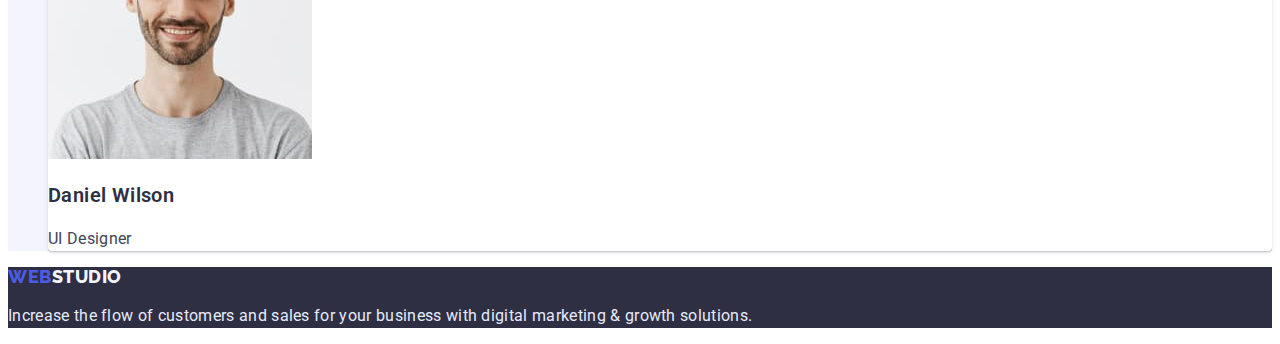
==== commit 213a9239: "fin" ====
--- a/index.html
+++ b/index.html
@@ -10,10 +10,10 @@
     <title>WebStudio</title>
     <link rel="stylesheet" href="./css/styles.css" />
 </head>
-<body>
+<body class="body">
     <header>
         <nav>
-            <a class="logo-studio link" href="./index.html"><span class="logo-web link">Web</span>Studio</a>
+            <a class="logo-up link" href="./index.html"><span class="logo-web">Web</span>Studio</a>
                 <ul class="list">
                     <li><a class="menu-nav link" href="./index.html">Studio</a></li>
                     <li><a class="menu-nav link" href="./portfolio.html">Portfolio</a></li>
@@ -33,22 +33,22 @@
             <button class="btn-order-service" type="button">Order Service</button>
         </section>
         <section>
-            <h2 hidden>Features</h2>
+            <h2 class="visually-hidden">Features</h2>
                 <ul class="list">
                     <li>
-                        <h3 class="subtitle">Strategy</h3>
+                        <h3 class="sub-title">Strategy</h3>
                         <p class="text">Our goal is to identify the business problem to walk away with the perfect and creative solution.</p>
                     </li>
                     <li>
-                        <h3 class="subtitle">Punctuality</h3>
+                        <h3 class="sub-title">Punctuality</h3>
                         <p class="text">Bring the key message to the brand's audience for the best price within the shortest possible time.</p>
                     </li>
                     <li>
-                        <h3 class="subtitle">Diligence</h3>
+                        <h3 class="sub-title">Diligence</h3>
                         <p class="text">Research and confirm brands that present the strongest digital growth opportunities and minimize risk.</p>
                     </li>
                     <li>
-                        <h3 class="subtitle">Technologies</h3>
+                        <h3 class="sub-title">Technologies</h3>
                         <p class="text">Design practice focused on digital experiences. We bring forth a deep passion for problem-solving.</p>
                     </li>
                 </ul>
@@ -67,34 +67,34 @@
                 </li>
             </ul>
         </section>
-        <section>
+        <section class="team-section">
             <h2 class="title">Our Team</h2>
             <ul class="list">
-                <li>
+                <li class="team-card">
                     <img src="./images/Mark_Guerrero.jpg" alt="Photo Mark Guerrero" width="264"/>
-                    <h3 class="subtitle">Mark Guerrero</h3>
-                    <p class="text">Product Designer</p>
+                    <h3 class="name">Mark Guerrero</h3>
+                    <p class="job">Product Designer</p>
                 </li>
-                <li>
+                <li class="team-card">
                     <img src="./images/Tom_Ford.jpg" alt="Photo Tom Ford" width="264"/>
-                    <h3 class="subtitle">Tom Ford</h3>
-                    <p class="text">Frontend Developer</p>
+                    <h3 class="name">Tom Ford</h3>
+                    <p class="job">Frontend Developer</p>
                 </li>
-                <li>
+                <li class="team-card">
                     <img src="./images/Camila_Garcia.jpg" alt="Photo Camila Garcia" width="264"/>
-                    <h3 class="subtitle">Camila Garcia</h3>
-                    <p class="text">Marketing</p>
+                    <h3 class="name">Camila Garcia</h3>
+                    <p class="job">Marketing</p>
                 </li>
-                <li>
+                <li class="team-card">
                     <img src="./images/Daniel_Wilson.jpg" alt="Photo Daniel Wilson" width="264"/>
-                    <h3 class="subtitle">Daniel Wilson</h3>
-                    <p class="text">UI Designer</p>
+                    <h3 class="name">Daniel Wilson</h3>
+                    <p class="job">UI Designer</p>
                 </li>
             </ul>
         </section>
     </main>
         <footer class="footer">
-            <a class="logo-studio link logo-down" href="./index.html"><span class="logo-web link">Web</span>Studio</a>
+            <a class="logo-down link logo-down link" href="./index.html"><span class="logo-web">Web</span>Studio</a>
             <p class="footer-text">Increase the flow of customers and sales for your business with digital marketing & growth solutions.</p>
         </footer>
 </body>
--- a/css/styles.css
+++ b/css/styles.css
@@ -1,168 +1,225 @@
-body {
-        font-family: 'Roboto';
-        color: #2E2F42;
-
-}
-
-.logo-studio {
-        font-family: 'Raleway';
+:root{
+        --primary-text-color: #2E2F42;
+        --primary-bg-color: #ffffff;
+        --hero-background-color: #2E2F42;
+        --team-background-colr: #F4F4FD;
+        --accent-color: #4D5AE5;
+        --logo-up-color: #2E2F42;
+        --logo-down-color: #F4F4FD;
+        --btn-portfolio-color:#4D5AE5;
+        --btn-bg-portfolio-color: #F4F4FD;
+        --project-card-bg-color: #FFFFFF;
+        --team-card-bg-color: #FFFFFF;
+        --hero-title-color: #FFFFFF;
+        --features-paragraf-color: #434455;
+        --job-color: #434455;
+        --navigation: #2E2F42 ;
+        --type-product-collor: #434455;
+        --main-background-color: #FFFFFF;
+        --team-background-color: #f4f4fd;
+        --footer-background-color: #2E2F42;
+
+}
+
+.body{
+        font-family: "Roboto", sans-serif;
+        color: var(--primary-text-color);
+        background-color: var(--primary-bg-color);
+}
+
+.body-portfolio{
+        font-family: "Roboto", sans-serif;
+        color: var(--primary-text-color);
+        background-color: var(--btn-bg-portfolio-color);
+}
+.list{
+        list-style: none;
+}
+.link{
+        text-decoration: none;
+}
+
+.btn-order-service{
+        font-family: inherit;
+        font-weight: 600;
+        font-size: 16px;
+        line-height: 1.18;
+        letter-spacing: 0.04em;
+        color: #FFFFFF;
+        background-color: #4D5AE5;
+        border: none;
+        cursor: pointer;
+}
+.btn-order-service:hover,
+.btn-order-service:focus{
+        background-color: #404BBF;
+}
+
+.portfolio-btn{
+        font-family: inherit;
+        font-weight: 600;
+        font-size: 16px;
+        line-height: 1.5;
+        letter-spacing: 0.04em;
+        cursor: pointer;
+        color: var(--btn-portfolio-color);
+        background: var(--btn-bg-portfolio-color);
+        border: #E7E9FC;
+}
+.portfolio-btn:hover,
+.portfolio-btn:focus{
+        color: #FFFFFF;
+        background-color: #4D5AE5;
+}
+
+.logo-up{
+        font-family: 'Raleway', sans-serif;
         font-weight: 800;
-        text-transform: uppercase;
         font-size: 18px;
         line-height: 1.33;
         letter-spacing: 0.03em;
-        color: #2E2F42;
-}
-
-.logo-web {
-        color: #4D5AE5;
-}
-
-.logo-down {
-        color: #F4F4FD;
-}
-
-.link {
-        text-decoration:none;
-}
-
-.list {
-        list-style: none;
-}
-
-.menu-nav {
-        font-weight: 500;
-        font-size: 16px;
-        line-height: 1.5;
-        letter-spacing: 0.02em;
-        color: #2E2F42;
-}
-
-.menu-nav:active {
-        font-size: 16px;
-        line-height: 1.5;
-        letter-spacing: 0.02em;
+        text-transform: uppercase;
+        color: var(--logo-up-color);
+}
+.logo-down{
+        font-family: 'Raleway', sans-serif;
+        font-weight: 800;
+        font-size: 18px;
+        line-height: 1.16;
+        letter-spacing: 0.03em;
+        text-transform: uppercase;
+        color: var(--logo-down-color);
+}
+.logo-web{
+        text-transform: uppercase;
+        color: var(--accent-color);
+}
+
+.menu-nav{
+        font-weight: 600;
+        font-size: 16px;
+        line-height: 1.5;
+        letter-spacing: 0.02em;
+        color: var(--primary-text-color);
+}
+.menu-nav:hover,
+.menu-nav:focus {
+        color: var(--accent-color);
+}
+
+.contact-list{
+        font-style: normal;
+        font-weight: 400;
+        font-size: 16px;
+        line-height: 1.5;
+        letter-spacing: 0.02em;
+        color: #434455;
+}
+
+.contact-list:hover,
+.contact-list:focus{
         color: #404BBF;
 }
 
-.contact-list {
-        font-size: 16px;
-        line-height: 1.5;
-        letter-spacing: 0.02em;
-        color: #434455;
-}
-
-.contact-list:hover {
-        font-size: 16px;
-        line-height: 1.5;
-        letter-spacing: 0.02em;
-        color: #404BBF;
-}
-
-.service-list {
-        width: 1440px;
-        height: 600px;
-        left: 0px;
-        top: 72px;
-        text-align: center;
-        background: #2E2F42;
-}
-
-.service-title {
-        font-weight: 700;
+.footer-text{
+        font-size: 16px;
+        line-height: 1.5;
+        letter-spacing: 0.02em;
+        color: #E7E9FC;
+}
+.footer{
+        background-color: var(--footer-background-color);
+}
+
+.service-list{
+        font-weight: 600;
         font-size: 56px;
         line-height: 1.07;
-        text-align: center;
-        letter-spacing: 0.02em;
-        color: #FFFFFF;
-}
-
-.btn-order-service {
-        font-family: 'Roboto';
-        font-weight: 500;
-        font-size: 16px;
-        line-height: 1.5;
-        letter-spacing: 0.04em;
-        color: #FFFFFF;
-        width: 169px;
-        height: 56px;
-        left: 636px;
-        top: 428px;
-        background: #4D5AE5;
-        box-shadow: 0px 4px 4px rgba(0, 0, 0, 0.15);
-        border-radius: 4px;
-        cursor: pointer;
-}
-
-.btn-order-service:hover {
-        background: #404BBF;
-}
-
-
-.btn {
-        font-family: 'Roboto';
-        font-weight: 500;
-        font-size: 16px;
-        line-height: 1.5;
-        width: 116px;
-        height: 48px;
-        cursor: pointer;
-        letter-spacing: 0.04em;
-        color: #4D5AE5;
-        background-color: #F4F4FD;
-        border: 1px solid #E7E9FC;
-        border-radius: 4px;
-}
-
-.btn:hover {
-        font-weight: 500;
-        font-size: 16px;
-        line-height: 1.5;
-        letter-spacing: 0.04em;
-        color: #FFFFFF;
-        background: #404BBF;
-        box-shadow: 0px 3px 1px rgba(0, 0, 0, 0.1), 0px 2px 1px rgba(0, 0, 0, 0.08), 0px 2px 2px rgba(0, 0, 0, 0.12);
-        border-radius: 4px;
-}
-
-.title {
-        font-weight: 700;
+        letter-spacing: 0.02em;
+        color: var(--hero-title-color);
+        background-color: var(--hero-background-color);
+}
+
+.visually-hidden {
+        clip: rect(0 0 0 0);
+        clip-path: inset(50%);
+        height: 1px;
+        overflow: hidden;
+        position: absolute;
+        white-space: nowrap;
+        width: 1px;
+}
+    
+.skills-title{
+        font-weight: 600;
+        font-size: 20px;
+        line-height: 1.2;
+        letter-spacing: 0.02em;
+}
+
+.skills-text{
+        font-size: 16px;
+        line-height: 1.5;
+        letter-spacing: 0.02em;
+        color: var(--features-paragraf-color);
+}
+
+.galery-title{
+        font-weight: 600;
         font-size: 36px;
         line-height: 1.11;
         letter-spacing: 0.02em;
-        
-}
-
-.subtitle {
-        font-weight: 500;
+}
+
+.team-section{
+        background-color: var(--team-background-color);
+}
+
+.team-title{
+        font-weight: 600;
+        font-size: 36px;
+        line-height: 1.11;
+        letter-spacing: 0.02em;
+}
+
+.name{
+        font-weight: 600;
         font-size: 20px;
         line-height: 1.2;
         letter-spacing: 0.02em;
-        
-}
-
-.text {
-        width: 264px;
-        height: 72px;
-        font-size: 16px;
-        line-height: 24px;
-        letter-spacing: 0.02em;
-        color: #434455;
-}
-
-.footer {
-        width: 1440px;
-        height: 310px;
-        background: #2E2F42;
-}
-
-.footer-text{
-        width: 264px;
-        height: 72px;
-        left: 156px;
-        top: 2418px;
-        font-size: 16px;
-        line-height: 1.5;
-        letter-spacing: 0.02em;
-        color: #E7E9FC;
-}+}
+
+.job{
+        font-size: 16px;
+        line-height: 1.5;
+        letter-spacing: 0.02em;
+        color: var(--job-color);
+}
+
+.name-product{
+        font-weight: 600;
+        font-size: 20px;
+        line-height: 1.2;
+        letter-spacing: 0.02em;
+}
+
+.type-product{
+        font-size: 16px;
+        line-height: 1.5;
+        letter-spacing: 0.02em;
+        color: var(--type-product-collor);
+    }
+
+    .project-card{
+        background-color: var(--project-card-bg-color);
+        border: 0.5px solid #F4F4FD;
+        box-shadow: 0px 1px 6px rgba(46, 47, 66, 0.08);
+    }
+
+    .team-card{
+        background-color: var(--team-card-bg-color);
+        box-shadow: 0px 1px 6px rgba(46, 47, 66, 0.08),
+        0px 1px 1px rgba(46, 47, 66, 0.16), 
+        0px 2px 1px rgba(46, 47, 66, 0.08);
+        border-radius: 0px 0px 4px 4px;
+    }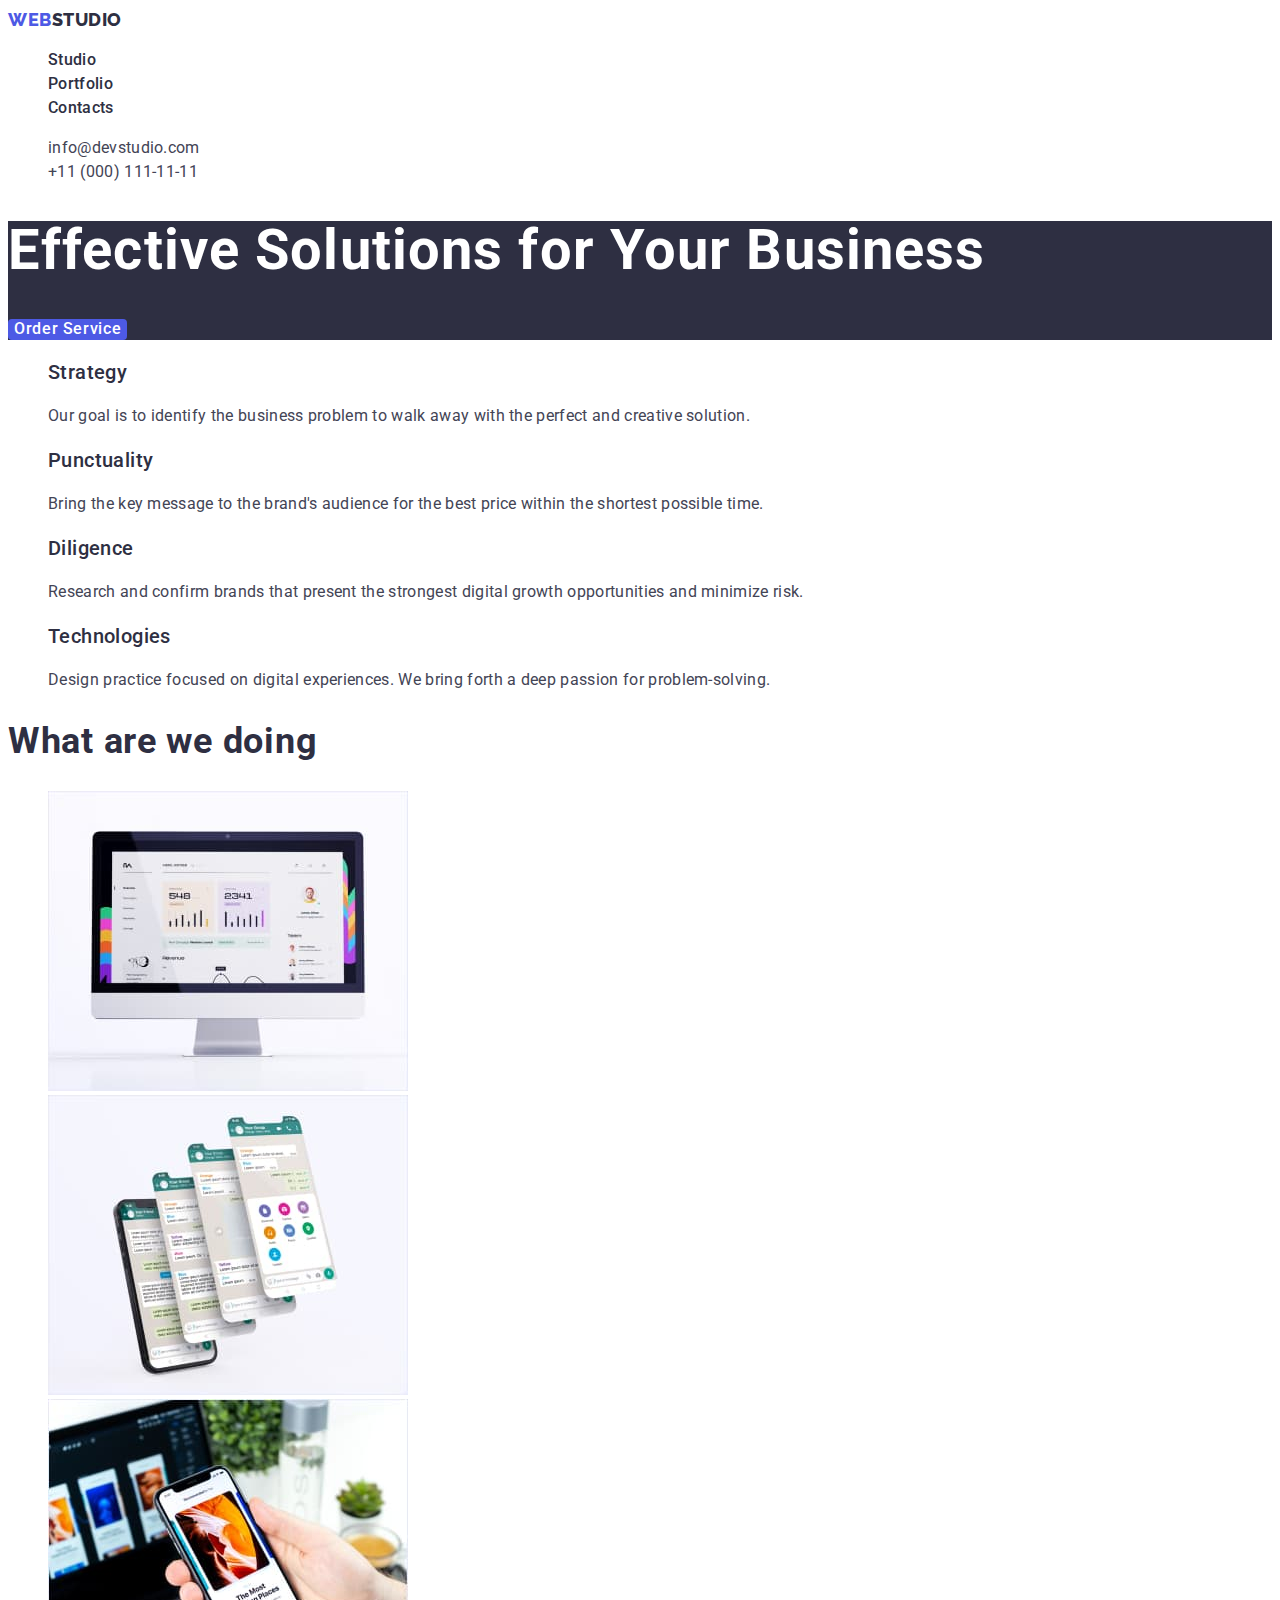
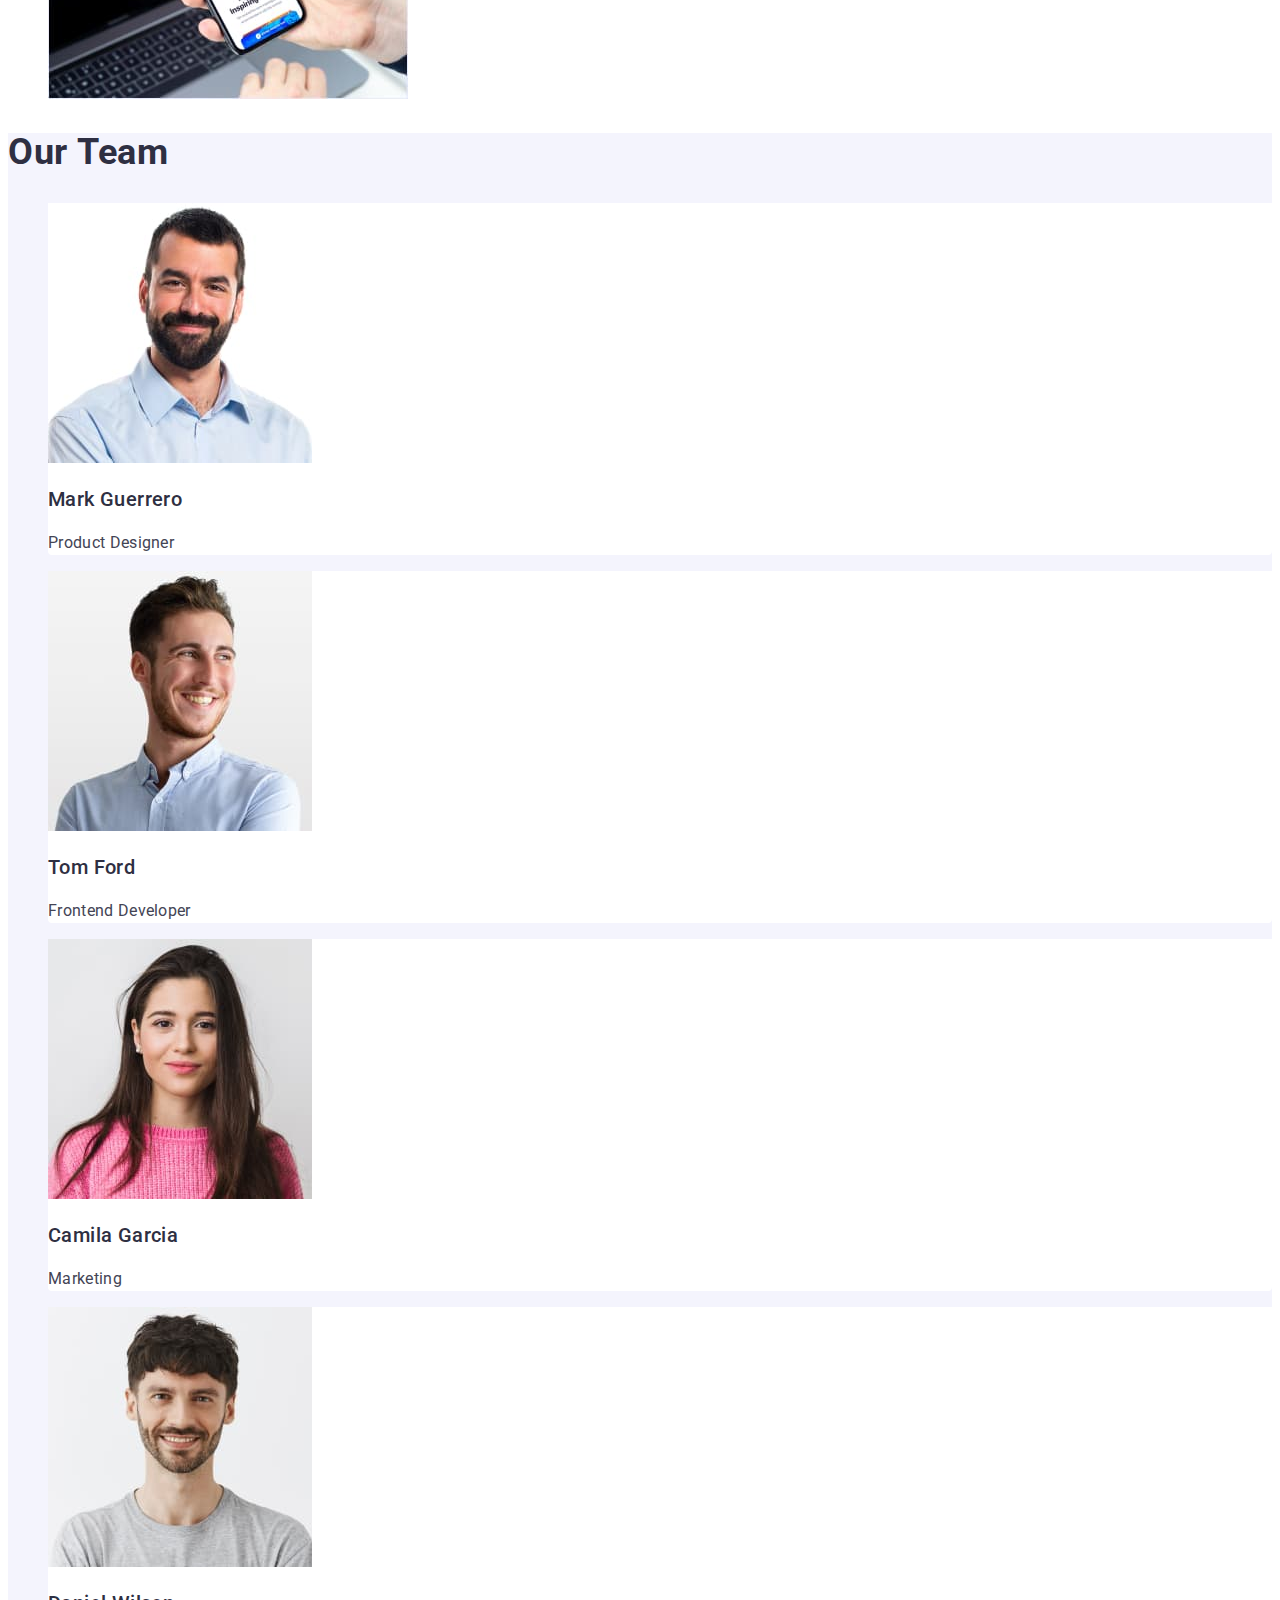
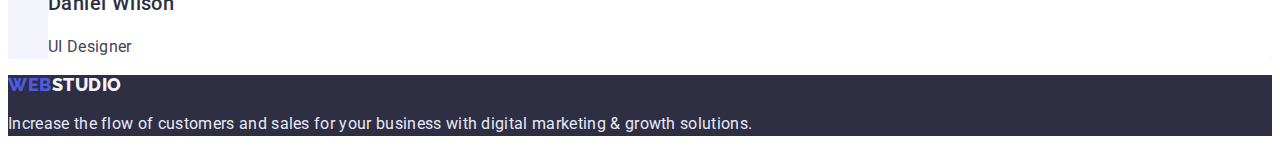
==== commit 03619792: "fix bugs" ====
--- a/index.html
+++ b/index.html
@@ -10,7 +10,7 @@
     <title>WebStudio</title>
     <link rel="stylesheet" href="./css/styles.css" />
 </head>
-<body class="body">
+<body>
     <header>
         <nav>
             <a class="logo-up link" href="./index.html"><span class="logo-web">Web</span>Studio</a>
@@ -68,7 +68,7 @@
             </ul>
         </section>
         <section class="team-section">
-            <h2 class="title">Our Team</h2>
+            <h2 class="team-title">Our Team</h2>
             <ul class="list">
                 <li class="team-card">
                     <img src="./images/Mark_Guerrero.jpg" alt="Photo Mark Guerrero" width="264"/>
--- a/css/styles.css
+++ b/css/styles.css
@@ -2,7 +2,7 @@
         --primary-text-color: #2E2F42;
         --primary-bg-color: #ffffff;
         --hero-background-color: #2E2F42;
-        --team-background-colr: #F4F4FD;
+        --team-background-color: #F4F4FD;
         --accent-color: #4D5AE5;
         --logo-up-color: #2E2F42;
         --logo-down-color: #F4F4FD;
@@ -14,42 +14,42 @@
         --features-paragraf-color: #434455;
         --job-color: #434455;
         --navigation: #2E2F42 ;
-        --type-product-collor: #434455;
+        --type-product-color: #434455;
+        --name-product-color: #434455;
         --main-background-color: #FFFFFF;
-        --team-background-color: #f4f4fd;
         --footer-background-color: #2E2F42;
-
-}
-
-.body{
+        --footer-text-color: #E7E9FC;
+        --portfolio-btn-border-color: #E7E9FC;
+        --project-card-color: #2E2F42;
+}
+
+body{
         font-family: "Roboto", sans-serif;
         color: var(--primary-text-color);
         background-color: var(--primary-bg-color);
 }
 
-.body-portfolio{
-        font-family: "Roboto", sans-serif;
-        color: var(--primary-text-color);
-        background-color: var(--btn-bg-portfolio-color);
-}
 .list{
         list-style: none;
 }
+
 .link{
         text-decoration: none;
 }
 
 .btn-order-service{
         font-family: inherit;
-        font-weight: 600;
+        font-weight: 500;
         font-size: 16px;
         line-height: 1.18;
         letter-spacing: 0.04em;
         color: #FFFFFF;
         background-color: #4D5AE5;
+        border-radius: 4px;
         border: none;
         cursor: pointer;
 }
+
 .btn-order-service:hover,
 .btn-order-service:focus{
         background-color: #404BBF;
@@ -57,15 +57,18 @@
 
 .portfolio-btn{
         font-family: inherit;
-        font-weight: 600;
+        font-weight: 500;
         font-size: 16px;
         line-height: 1.5;
         letter-spacing: 0.04em;
         cursor: pointer;
         color: var(--btn-portfolio-color);
         background: var(--btn-bg-portfolio-color);
-        border: #E7E9FC;
-}
+        border-radius: 4px;
+        border:var(--portfolio-btn-border-color);
+        
+}
+
 .portfolio-btn:hover,
 .portfolio-btn:focus{
         color: #FFFFFF;
@@ -81,6 +84,7 @@
         text-transform: uppercase;
         color: var(--logo-up-color);
 }
+
 .logo-down{
         font-family: 'Raleway', sans-serif;
         font-weight: 800;
@@ -90,18 +94,19 @@
         text-transform: uppercase;
         color: var(--logo-down-color);
 }
+
 .logo-web{
-        text-transform: uppercase;
         color: var(--accent-color);
 }
 
 .menu-nav{
-        font-weight: 600;
+        font-weight: 500;
         font-size: 16px;
         line-height: 1.5;
         letter-spacing: 0.02em;
         color: var(--primary-text-color);
 }
+
 .menu-nav:hover,
 .menu-nav:focus {
         color: var(--accent-color);
@@ -109,7 +114,6 @@
 
 .contact-list{
         font-style: normal;
-        font-weight: 400;
         font-size: 16px;
         line-height: 1.5;
         letter-spacing: 0.02em;
@@ -125,19 +129,23 @@
         font-size: 16px;
         line-height: 1.5;
         letter-spacing: 0.02em;
-        color: #E7E9FC;
-}
+        color: var(--footer-text-color);
+}
+
 .footer{
         background-color: var(--footer-background-color);
 }
 
 .service-list{
-        font-weight: 600;
+        color: var(--hero-title-color);
+        background-color: var(--hero-background-color);
+}
+
+.service-title{
+        font-weight: 700;
         font-size: 56px;
         line-height: 1.07;
         letter-spacing: 0.02em;
-        color: var(--hero-title-color);
-        background-color: var(--hero-background-color);
 }
 
 .visually-hidden {
@@ -150,22 +158,22 @@
         width: 1px;
 }
     
-.skills-title{
-        font-weight: 600;
-        font-size: 20px;
-        line-height: 1.2;
-        letter-spacing: 0.02em;
-}
-
-.skills-text{
+.sub-title{
+        font-weight: 500;
+        font-size: 20px;
+        line-height: 1.2;
+        letter-spacing: 0.02em;
+}
+
+.text{
         font-size: 16px;
         line-height: 1.5;
         letter-spacing: 0.02em;
         color: var(--features-paragraf-color);
 }
 
-.galery-title{
-        font-weight: 600;
+.title{
+        font-weight: 700;
         font-size: 36px;
         line-height: 1.11;
         letter-spacing: 0.02em;
@@ -176,14 +184,14 @@
 }
 
 .team-title{
-        font-weight: 600;
+        font-weight: 700;
         font-size: 36px;
         line-height: 1.11;
         letter-spacing: 0.02em;
 }
 
 .name{
-        font-weight: 600;
+        font-weight: 500;
         font-size: 20px;
         line-height: 1.2;
         letter-spacing: 0.02em;
@@ -197,29 +205,35 @@
 }
 
 .name-product{
-        font-weight: 600;
-        font-size: 20px;
-        line-height: 1.2;
-        letter-spacing: 0.02em;
+        font-family: inherit;
+        font-weight: 500;
+        font-size: 20px;
+        line-height: 1.2;
+        letter-spacing: 0.02em;
+        color: var(--name-product-color)
 }
 
 .type-product{
-        font-size: 16px;
-        line-height: 1.5;
-        letter-spacing: 0.02em;
-        color: var(--type-product-collor);
+        font-family: inherit;
+        font-size: 16px;
+        line-height: 1.5;
+        letter-spacing: 0.02em;
+        color: var(--type-product-color);
     }
 
-    .project-card{
+.project-card{
         background-color: var(--project-card-bg-color);
         border: 0.5px solid #F4F4FD;
-        box-shadow: 0px 1px 6px rgba(46, 47, 66, 0.08);
     }
-
-    .team-card{
+.project-card-link{
+        font-family: inherit;
+        font-weight: 500;
+        font-size: 20px;
+        line-height: 1.2;
+        color: var(--project-card-color);
+}
+
+.team-card{
         background-color: var(--team-card-bg-color);
-        box-shadow: 0px 1px 6px rgba(46, 47, 66, 0.08),
-        0px 1px 1px rgba(46, 47, 66, 0.16), 
-        0px 2px 1px rgba(46, 47, 66, 0.08);
         border-radius: 0px 0px 4px 4px;
     }